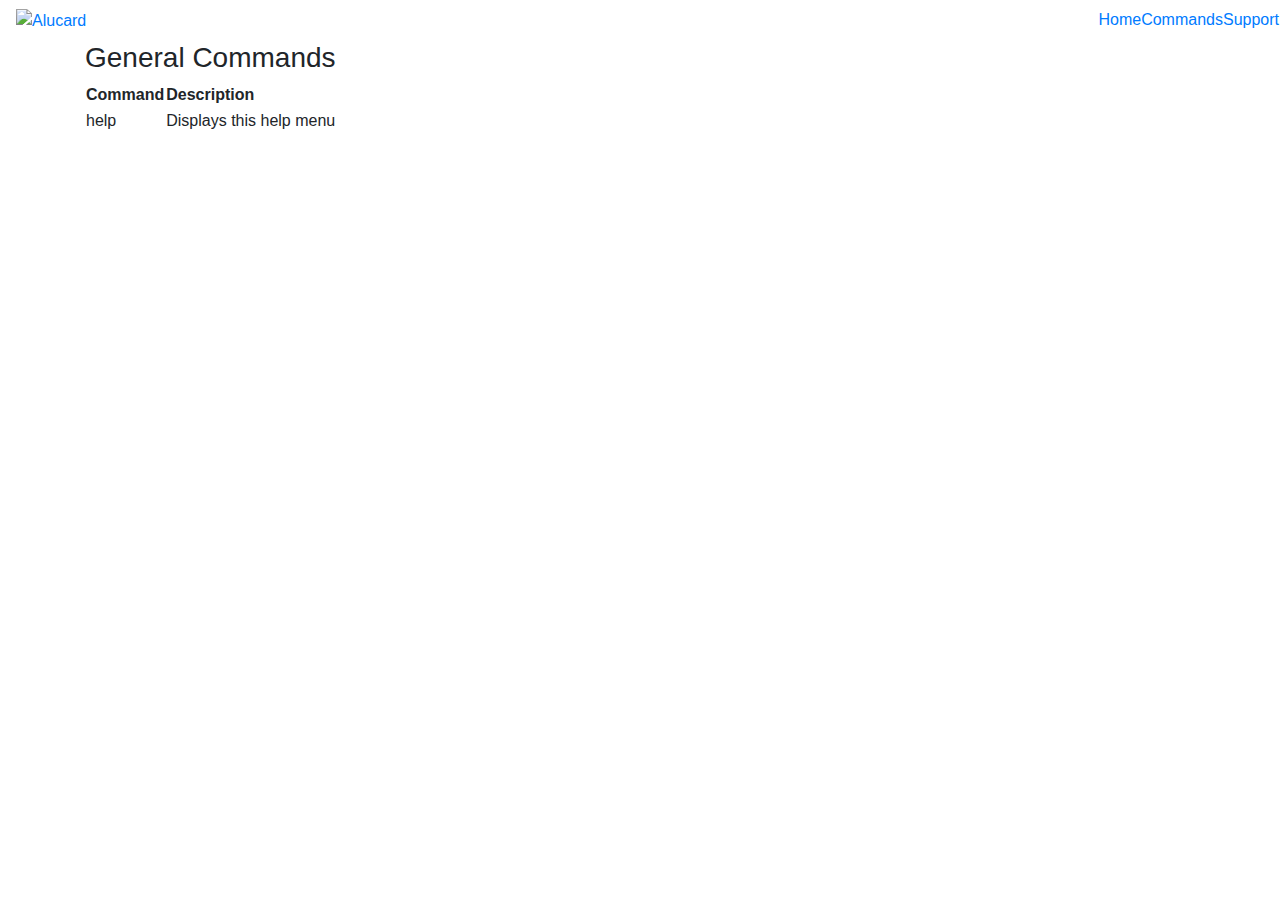
==== commands.html @ acc6e882 "Update commands.html" ====
<!DOCTYPE html>
<html lang="en">

<head>
    <meta name="description" content="Alucard Selfbot">
    <meta http-equiv="Content-Type" content="text/html; charset=utf-8">
    <link rel="stylesheet" href="css/materialize.css">
    <link rel="stylesheet" href="css/alucard.css">
    <link href="https://stackpath.bootstrapcdn.com/bootstrap/4.3.1/css/bootstrap.min.css" rel="stylesheet" integrity="sha384-ggOyR0iXCbMQv3Xipma34MD+dH/1fQ784/j6cY/iJTQUOhcWr7x9JvoRxT2MZw1T" crossorigin="anonymous">
    <link rel="icon" type="image/png" href="img/Favicon.png">    
    <link href="css/hover.css" rel="stylesheet" media="all">

    <script src="https://kit.fontawesome.com/6bfbd8fad0.js" crossorigin="anonymous" type="text/javascript"></script>    
    <script src="https://stackpath.bootstrapcdn.com/bootstrap/4.3.1/js/bootstrap.min.js" integrity="sha384-JjSmVgyd0p3pXB1rRibZUAYoIIy6OrQ6VrjIEaFf/nJGzIxFDsf4x0xIM+B07jRM" crossorigin="anonymous" type="text/javascript"></script>
    <script src="https://code.jquery.com/jquery-3.4.1.min.js" integrity="sha256-CSXorXvZcTkaix6Yvo6HppcZGetbYMGWSFlBw8HfCJo=" crossorigin="anonymous"></script>
    <script src="js/jquery.particleground.min.js"></script>
    <script src="js/typewriter.js"></script>    
    <script src="https://cdn.jsdelivr.net/gh/cferdinandi/smooth-scroll@15/dist/smooth-scroll.polyfills.min.js"></script>
</head>
    <title>Alucard - Discord Selfbot</title>
<body>
    <script>
        $(document).ready(function() {
            $('.particles').particleground({
                dotColor: '#3393FF',
                lineColor: '#3393FF',
                density: "400000"
            });
        })
    </script>
    <div class="particles">
    </div>
    <div class="navigation">
        <div class="navbar transparent">
            <a href="/"><img alt="Alucard" src="img/Favicon.png" width="240"></a>
            <ul class="nav navbar-nav navbar-right">
                <div class="row">
                    <li><a href="/" class="button">Home <i class="fas fa-home"></i></a></li>
                    <li><a href="/commands" class="button">Commands <i class="fas fa-cogs"></i></a></li>
                    <li><a href="https://discord.gg/T7N3bvk" class="button">Support <i class="fab fa-discord"></i></a></li>
                </div>
            </ul>
        </div>
    </div>
    <script src="https://unpkg.com/aos@next/dist/aos.js"></script>
    <script>
        AOS.init();
    </script>
</body>
    
<main>
    <div class="container">
        <h3 class="light">General Commands</h3>
        <table>
            <thead>
            <tr>
                <th>Command</th>
                <th>Description</th>
            </tr>
            </thead>
            <tbody>
            <tr>
                <td>help</td>
                <td>Displays this help menu</td>
            </tr>
        </tbody>
        </table>
    </div>
</main>   
    
</html>
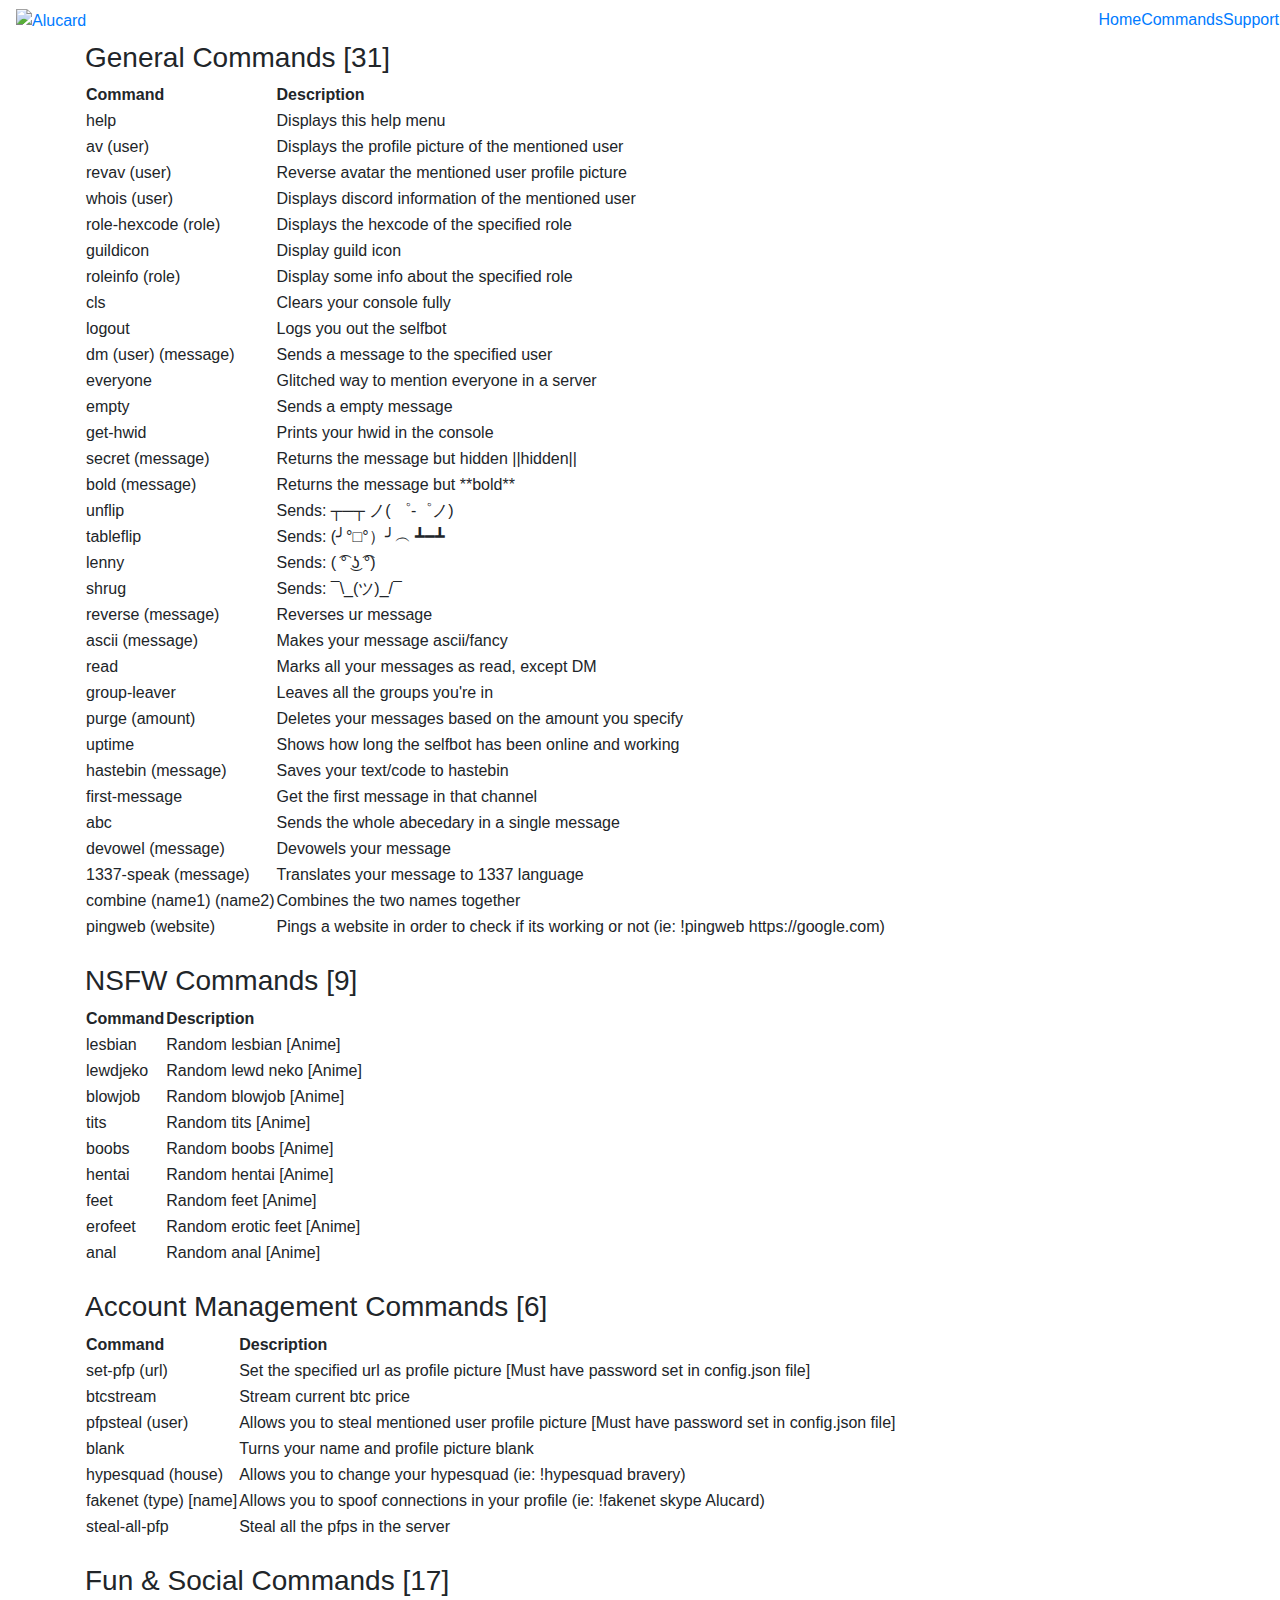
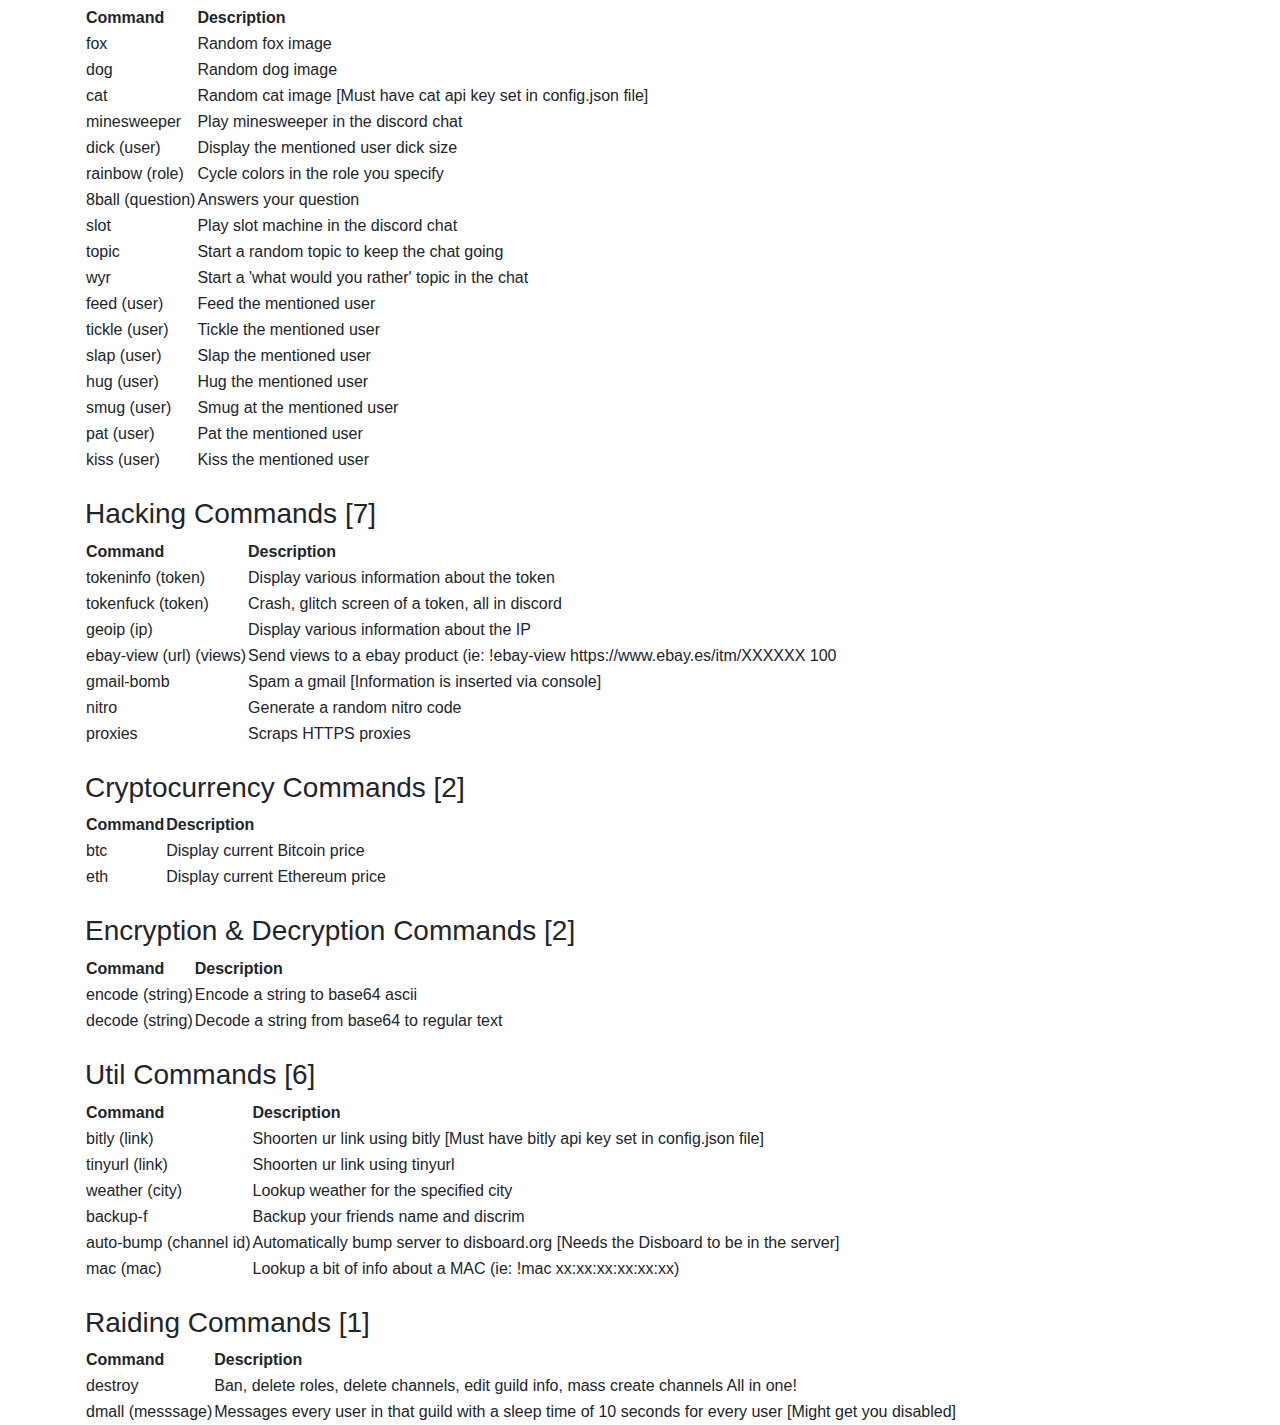
==== commit 87b7a9c0: "deadass need help pls xanthe.#1337 contact me" ====
--- a/commands.html
+++ b/commands.html
@@ -4,11 +4,11 @@
 <head>
     <meta name="description" content="Alucard Selfbot">
     <meta http-equiv="Content-Type" content="text/html; charset=utf-8">
+    <meta name="theme-color" content="#ffffff">
+    <link rel="icon" type="image/png" href="img/Favicon.png">    
     <link rel="stylesheet" href="css/materialize.css">
     <link rel="stylesheet" href="css/alucard.css">
     <link href="https://stackpath.bootstrapcdn.com/bootstrap/4.3.1/css/bootstrap.min.css" rel="stylesheet" integrity="sha384-ggOyR0iXCbMQv3Xipma34MD+dH/1fQ784/j6cY/iJTQUOhcWr7x9JvoRxT2MZw1T" crossorigin="anonymous">
-    <link rel="icon" type="image/png" href="img/Favicon.png">    
-    <link href="css/hover.css" rel="stylesheet" media="all">
 
     <script src="https://kit.fontawesome.com/6bfbd8fad0.js" crossorigin="anonymous" type="text/javascript"></script>    
     <script src="https://stackpath.bootstrapcdn.com/bootstrap/4.3.1/js/bootstrap.min.js" integrity="sha384-JjSmVgyd0p3pXB1rRibZUAYoIIy6OrQ6VrjIEaFf/nJGzIxFDsf4x0xIM+B07jRM" crossorigin="anonymous" type="text/javascript"></script>
@@ -18,7 +18,7 @@
     <script src="https://cdn.jsdelivr.net/gh/cferdinandi/smooth-scroll@15/dist/smooth-scroll.polyfills.min.js"></script>
 </head>
     <title>Alucard - Discord Selfbot</title>
-<body>
+<body class="black white-text">
     <script>
         $(document).ready(function() {
             $('.particles').particleground({
@@ -28,11 +28,9 @@
             });
         })
     </script>
-    <div class="particles">
-    </div>
     <div class="navigation">
         <div class="navbar transparent">
-            <a href="/"><img alt="Alucard" src="img/Favicon.png" width="240"></a>
+            <a href="/"><img alt="Alucard" src="img/ALUCARD-RESIZED.png" width="240"></a>
             <ul class="nav navbar-nav navbar-right">
                 <div class="row">
                     <li><a href="/" class="button">Home <i class="fas fa-home"></i></a></li>
@@ -42,15 +40,18 @@
             </ul>
         </div>
     </div>
+    <div class="particles"></div>
     <script src="https://unpkg.com/aos@next/dist/aos.js"></script>
     <script>
         AOS.init();
     </script>
 </body>
+
+<!-- Commands Table -->
     
 <main>
     <div class="container">
-        <h3 class="light">General Commands</h3>
+        <h3 class="light">General Commands [31]</h3>
         <table>
             <thead>
             <tr>
@@ -61,11 +62,352 @@
             <tbody>
             <tr>
                 <td>help</td>
-                <td>Displays this help menu</td>
-            </tr>
-        </tbody>
-        </table>
+                <td>Displays this help menu</td>                
+            </tr>
+            <tr>
+                <td>av (user)</td>
+                <td>Displays the profile picture of the mentioned user</td>
+            <tr>
+                <td>revav (user)</td>
+                <td>Reverse avatar the mentioned user profile picture</td>
+            </tr>
+                <td>whois (user)</td>
+                <td>Displays discord information of the mentioned user</td>
+            <tr>
+                <td>role-hexcode (role)</td>
+                <td>Displays the hexcode of the specified role</td>
+            </tr>
+                <td>guildicon</td>
+                <td>Display guild icon</td>
+            <tr>    
+                <td>roleinfo (role)</td>
+                <td>Display some info about the specified role</td>
+            </tr>
+                <td>cls</td>
+                <td>Clears your console fully</td>
+            <tr>    
+                <td>logout</td>
+                <td>Logs you out the selfbot</td>
+            <tr>
+                <td>dm (user) (message)</td>
+                <td>Sends a message to the specified user</td>
+            </tr>   
+            <tr>
+                <td>everyone</td>
+                <td>Glitched way to mention everyone in a server</td>
+            </tr>
+                <td>empty</td>
+                <td>Sends a empty message</td>
+            <tr>
+                <td>get-hwid</td>
+                <td>Prints your hwid in the console</td>
+            </tr>
+                <td>secret (message)</td>
+                <td>Returns the message but hidden ||hidden||</td>
+            <tr>
+                <td>bold (message)</td>
+                <td>Returns the message but **bold**</td>
+            </tr>
+                <td>unflip</td>
+                <td>Sends: ┬─┬ ノ( ゜-゜ノ)</td>
+            <tr>
+                <td>tableflip</td>
+                <td>Sends: (╯°□°）╯︵ ┻━┻</td>
+            </tr>
+                <td>lenny</td>
+                <td>Sends: ( ͡° ͜ʖ ͡°)</td>
+            <tr>
+                <td>shrug</td>
+                <td>Sends: ¯\_(ツ)_/¯</td>
+            </tr>
+                <td>reverse (message)</td>
+                <td>Reverses ur message
+            <tr>
+                <td>ascii (message)</td>
+                <td>Makes your message ascii/fancy</td>
+            </tr>
+                <td>read</td>
+                <td>Marks all your messages as read, except DM</td>
+            <tr>
+                <td>group-leaver</td>
+                <td>Leaves all the groups you're in</td>
+            </tr>
+                <td>purge (amount)</td>
+                <td>Deletes your messages based on the amount you specify<td>
+            <tr>
+                <td>uptime</td>
+                <td>Shows how long the selfbot has been online and working</td>
+            </tr>
+                <td>hastebin (message)</td>
+                <td>Saves your text/code to hastebin</td>
+            <tr>
+                <td>first-message</td>
+                <td>Get the first message in that channel</td>
+            </tr>
+                <td>abc</td>
+                <td>Sends the whole abecedary in a single message</td>
+            <tr>
+                <td>devowel (message)</td>
+                <td>Devowels your message</td>
+            </tr>
+                <td>1337-speak (message)</td>
+                <td>Translates your message to 1337 language</td>
+            <tr>
+                <td>combine (name1) (name2)</td>
+                <td>Combines the two names together</td>
+            </tr>
+                <td>pingweb (website)</td>
+                <td>Pings a website in order to check if its working or not (ie: !pingweb https://google.com)</td>
+            </tbody>
+        </table><br>
+        <h3 class="light">NSFW Commands [9]</h3>
+        <table>
+            <thead>
+            <tr>
+                <th>Command</th>
+                <th>Description</th>
+            </tr>
+            </thead>
+            <tbody>
+            <tr>
+                <td>lesbian</td>
+                <td>Random lesbian [Anime]</td>
+            </tr>
+                <td>lewdjeko</td>
+                <td>Random lewd neko [Anime]</td>
+            <tr>
+                <td>blowjob</td>
+                <td>Random blowjob [Anime]</td>
+            </tr>        
+                <td>tits</td>
+                <td>Random tits [Anime]</td>
+            <tr>
+                <td>boobs</td>
+                <td>Random boobs [Anime]</td>
+            </tr>
+                <td>hentai</td>
+                <td>Random hentai [Anime]</td>
+            <tr>
+                <td>feet</td>
+                <td>Random feet [Anime]</td>
+            </tr>
+                <td>erofeet</td>
+                <td>Random erotic feet [Anime]</td>
+            <tr>
+                <td>anal</td>
+                <td>Random anal [Anime]</td>
+            </tr>
+            </tbody>
+        </table><br>
+        <h3 class="light">Account Management Commands [6]</h3>
+        <table>
+            <thead>
+            <tr>
+                <th>Command</th>
+                <th>Description</th>
+            </tr>
+            </thead>
+            <tbody>
+            <tr>
+                <td>set-pfp (url)</td>
+                <td>Set the specified url as profile picture [Must have password set in config.json file]</td>
+            </tr>    
+            <tr>
+                <td>btcstream</td>
+                <td>Stream current btc price</td>
+            </tr>   
+            <tr>
+                <td>pfpsteal (user)</td>
+                <td>Allows you to steal mentioned user profile picture [Must have password set in config.json file]</td>
+            </tr>
+                <td>blank</td>
+                <td>Turns your name and profile picture blank</td>
+            <tr>
+                <td>hypesquad (house)</td>
+                <td>Allows you to change your hypesquad (ie: !hypesquad bravery)</td>
+            </tr>
+                <td>fakenet (type) [name]</td>
+                <td>Allows you to spoof connections in your profile (ie: !fakenet skype Alucard)</td>
+            <tr>
+                <td>steal-all-pfp</td>
+                <td>Steal all the pfps in the server</td>
+            </tr>    
+            </tbody>
+        </table><br>
+        <h3 class="light">Fun &#38; Social Commands [17]</h3>
+        <table>
+            <thead>
+            <tr>
+                <th>Command</th>
+                <th>Description</th>
+            </tr>
+            </thead>
+            <tbody>
+            <tr>
+                <td>fox</td>
+                <td>Random fox image</td>
+            </tr>    
+                <td>dog</td>
+                <td>Random dog image</td>
+            <tr>    
+                <td>cat</td>
+                <td>Random cat image [Must have cat api key set in config.json file]</td>
+            </tr>    
+                <td>minesweeper</td>
+                <td>Play minesweeper in the discord chat</td>
+            <tr>    
+                <td>dick (user)</td>
+                <td>Display the mentioned user dick size</td>
+            </tr>
+                <td>rainbow (role)</td>
+                <td>Cycle colors in the role you specify</td>
+            <tr>
+                <td>8ball (question)</td>
+                <td>Answers your question</td>
+            </tr>
+                <td>slot</td>
+                <td>Play slot machine in the discord chat</td>
+            <tr>
+                <td>topic</td>
+                <td>Start a random topic to keep the chat going</td>
+            </tr>
+                <td>wyr</td>
+                <td>Start a 'what would you rather' topic in the chat</td>
+            <tr>
+                <td>feed (user)</td>
+                <td>Feed the mentioned user</td>
+            </tr>
+                <td>tickle (user)</td>
+                <td>Tickle the mentioned user</td>
+            <tr>
+                <td>slap (user)</td>
+                <td>Slap the mentioned user</td>
+            <tr>
+                <td>hug (user)</td>
+                <td>Hug the mentioned user</td>
+            </tr>
+                <td>smug (user)</td>
+                <td>Smug at the mentioned user</td>
+            <tr>
+                <td>pat (user)</td>
+                <td>Pat the mentioned user</td>
+            </tr>
+                <td>kiss (user)</td>
+                <td>Kiss the mentioned user</td>                
+            </tbody>                
+        </table><br>
+        <h3 class="light">Hacking Commands [7]</h3>
+        <table>
+            <tbody>                
+            <thead>
+            <tr>
+                <th>Command</th>
+                <th>Description</th>
+            </tr>
+            </thead>
+            <tr>
+                <td>tokeninfo (token)</td>
+                <td>Display various information about the token</td>
+            </tr>    
+                <td>tokenfuck (token)</td>
+                <td>Crash, glitch screen of a token, all in discord</td>
+            <tr>
+                <td>geoip (ip)</td>
+                <td>Display various information about the IP</td>
+            </tr>
+                <td>ebay-view (url) (views)</td>
+                <td>Send views to a ebay product (ie: !ebay-view https://www.ebay.es/itm/XXXXXX 100</td>
+            <tr>
+                <td>gmail-bomb</td>
+                <td>Spam a gmail [Information is inserted via console]</td>
+            </tr>
+                <td>nitro</td>
+                <td>Generate a random nitro code</td>
+            <tr>
+                <td>proxies</td>
+                <td>Scraps HTTPS proxies</td>
+            </tr>
+        </table><br>
+        <h3 class="light">Cryptocurrency Commands [2]</h3>
+        <table>
+            <tbody>                
+            <thead>
+            <tr>
+                <th>Command</th>
+                <th>Description</th>
+            </tr>
+            <tr>
+                <td>btc</td>
+                <td>Display current Bitcoin price
+            </tr>        
+                <td>eth</td>
+                <td>Display current Ethereum price</td>  
+            </thead>
+        </table><br>
+        <h3 class="light">Encryption &#38; Decryption Commands [2]</h3>
+        <table>
+            <tbody>                
+            <thead>
+            <tr>
+                <th>Command</th>
+                <th>Description</th>
+            </tr>
+                <td>encode (string)</td>
+                <td>Encode a string to base64 ascii</td>
+            <tr>
+                <td>decode (string)</td>
+                <td>Decode a string from base64 to regular text</td>
+            </tr>    
+            </thead>
+        </table><br>
+        <h3 class="light">Util Commands [6]</h3>
+        <table>
+            <tbody>                
+            <thead>
+            <tr>
+                <th>Command</th>
+                <th>Description</th>
+            </tr>
+            <tr>
+                <td>bitly (link)</td>
+                <td>Shoorten ur link using bitly [Must have bitly api key set in config.json file]</td>
+            </tr>
+                <td>tinyurl (link)</td>
+                <td>Shoorten ur link using tinyurl</td>
+            <tr>
+                <td>weather (city)</td>
+                <td>Lookup weather for the specified city</td>
+            </tr>
+                <td>backup-f</td>
+                <td>Backup your friends name and discrim</td>
+            <tr>
+                <td>auto-bump (channel id)</td>
+                <td>Automatically bump server to disboard.org [Needs the Disboard to be in the server]</td>
+           </tr>
+                <td>mac (mac)</td>
+                <td>Lookup a bit of info about a MAC (ie: !mac xx:xx:xx:xx:xx:xx)
+            </thead>
+        </table><br>
+        <h3 class="light">Raiding Commands [1]</h3>
+        <table>
+            <tbody>                
+            <thead>
+            <tr>
+                <th>Command</th>
+                <th>Description</th>
+            </tr>
+            <tr>    
+                <td>destroy</td>
+                <td>Ban, delete roles, delete channels, edit guild info, mass create channels All in one!</td>
+            </tr>
+            <tr>
+                <td>dmall (messsage)</td>
+                <td>Messages every user in that guild with a sleep time of 10 seconds for every user [Might get you disabled]</td>
+            </tr>    
+            </thead>
+        </table>      
     </div>
-</main>   
+</main>
+
     
 </html>
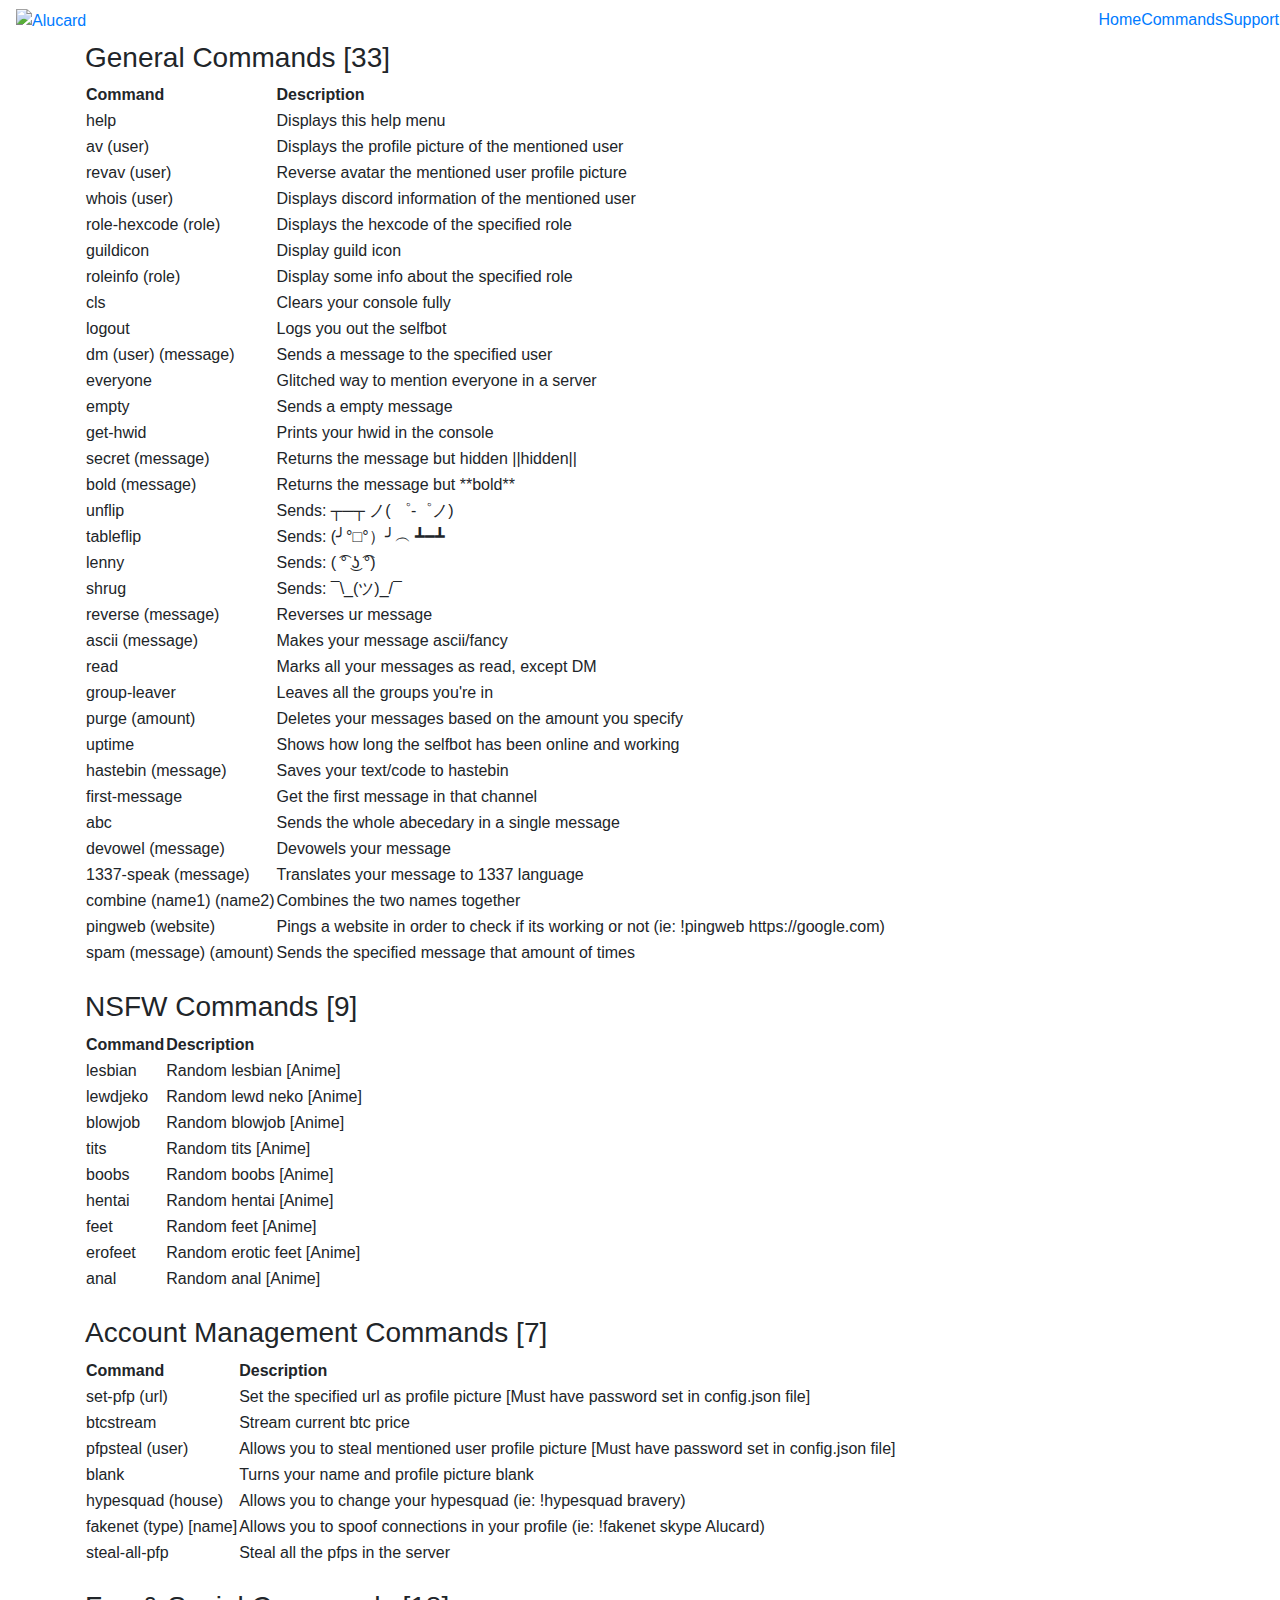
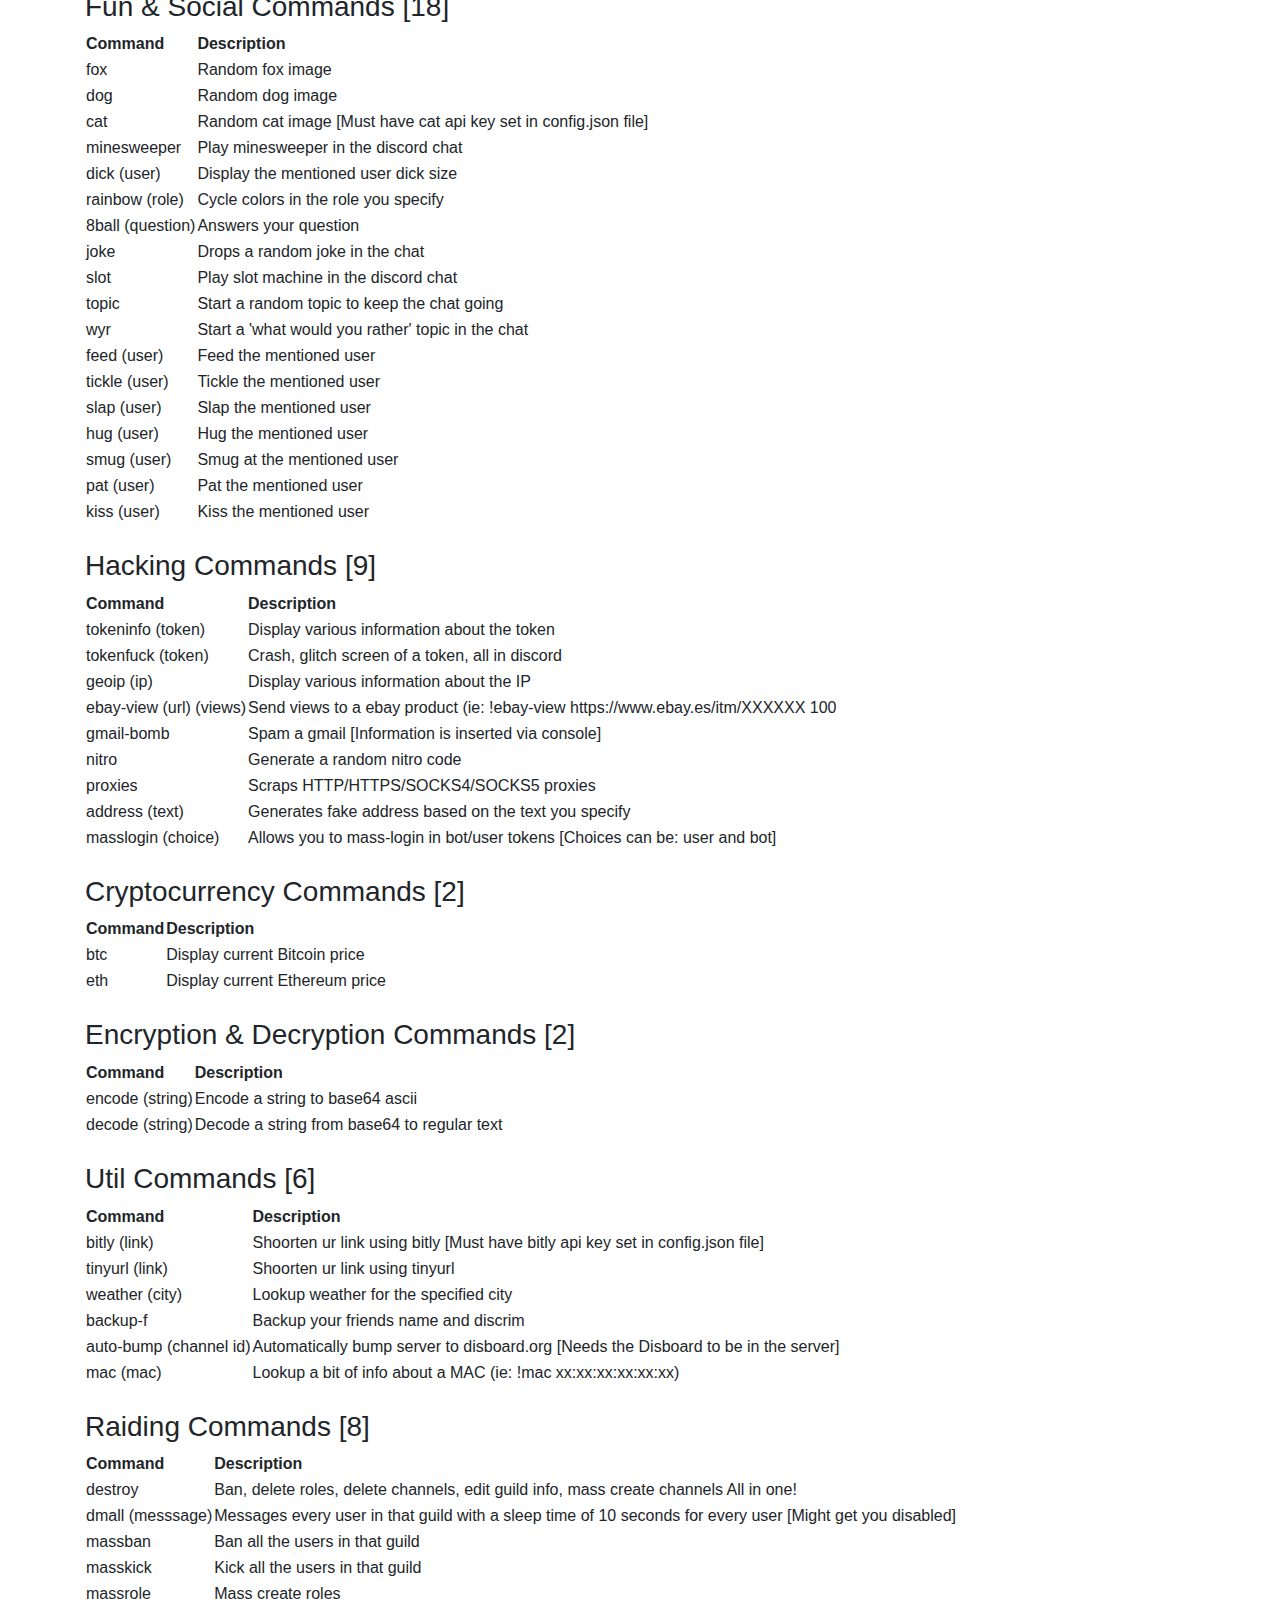
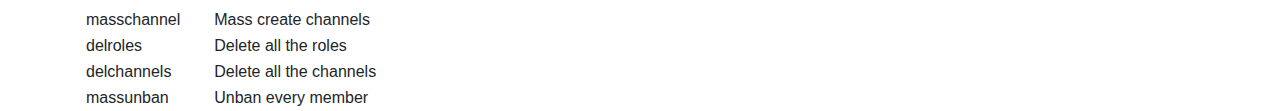
==== commit fe0cb46d: "Update commands.html" ====
--- a/commands.html
+++ b/commands.html
@@ -5,19 +5,20 @@
     <meta name="description" content="Alucard Selfbot">
     <meta http-equiv="Content-Type" content="text/html; charset=utf-8">
     <meta name="theme-color" content="#ffffff">
-    <link rel="icon" type="image/png" href="img/Favicon.png">    
+    <link rel="icon" type="image/png" href="img/Favicon.png">
     <link rel="stylesheet" href="css/materialize.css">
     <link rel="stylesheet" href="css/alucard.css">
     <link href="https://stackpath.bootstrapcdn.com/bootstrap/4.3.1/css/bootstrap.min.css" rel="stylesheet" integrity="sha384-ggOyR0iXCbMQv3Xipma34MD+dH/1fQ784/j6cY/iJTQUOhcWr7x9JvoRxT2MZw1T" crossorigin="anonymous">
 
-    <script src="https://kit.fontawesome.com/6bfbd8fad0.js" crossorigin="anonymous" type="text/javascript"></script>    
+    <script src="https://kit.fontawesome.com/6bfbd8fad0.js" crossorigin="anonymous" type="text/javascript"></script>
     <script src="https://stackpath.bootstrapcdn.com/bootstrap/4.3.1/js/bootstrap.min.js" integrity="sha384-JjSmVgyd0p3pXB1rRibZUAYoIIy6OrQ6VrjIEaFf/nJGzIxFDsf4x0xIM+B07jRM" crossorigin="anonymous" type="text/javascript"></script>
     <script src="https://code.jquery.com/jquery-3.4.1.min.js" integrity="sha256-CSXorXvZcTkaix6Yvo6HppcZGetbYMGWSFlBw8HfCJo=" crossorigin="anonymous"></script>
     <script src="js/jquery.particleground.min.js"></script>
-    <script src="js/typewriter.js"></script>    
+    <script src="js/typewriter.js"></script>
     <script src="https://cdn.jsdelivr.net/gh/cferdinandi/smooth-scroll@15/dist/smooth-scroll.polyfills.min.js"></script>
 </head>
-    <title>Alucard - Discord Selfbot</title>
+<title>Alucard - Discord Selfbot</title>
+
 <body class="black white-text">
     <script>
         $(document).ready(function() {
@@ -35,7 +36,7 @@
                 <div class="row">
                     <li><a href="/" class="button">Home <i class="fas fa-home"></i></a></li>
                     <li><a href="/commands" class="button">Commands <i class="fas fa-cogs"></i></a></li>
-                    <li><a href="https://discord.gg/T7N3bvk" class="button">Support <i class="fab fa-discord"></i></a></li>
+                    <li><a href="https://discord.gg/MV3v8pF" class="button">Support <i class="fab fa-discord"></i></a></li>
                 </div>
             </ul>
         </div>
@@ -48,366 +49,405 @@
 </body>
 
 <!-- Commands Table -->
-    
+
 <main>
     <div class="container">
-        <h3 class="light">General Commands [31]</h3>
+        <h3 class="light">General Commands [33]</h3>
         <table>
             <thead>
-            <tr>
-                <th>Command</th>
-                <th>Description</th>
-            </tr>
+                <tr>
+                    <th>Command</th>
+                    <th>Description</th>
+                </tr>
             </thead>
             <tbody>
-            <tr>
-                <td>help</td>
-                <td>Displays this help menu</td>                
-            </tr>
-            <tr>
+                <tr>
+                    <td>help</td>
+                    <td>Displays this help menu</td>
+                </tr>
                 <td>av (user)</td>
                 <td>Displays the profile picture of the mentioned user</td>
-            <tr>
-                <td>revav (user)</td>
-                <td>Reverse avatar the mentioned user profile picture</td>
-            </tr>
+                <tr>
+                    <td>revav (user)</td>
+                    <td>Reverse avatar the mentioned user profile picture</td>
+                </tr>
                 <td>whois (user)</td>
                 <td>Displays discord information of the mentioned user</td>
-            <tr>
-                <td>role-hexcode (role)</td>
-                <td>Displays the hexcode of the specified role</td>
-            </tr>
+                <tr>
+                    <td>role-hexcode (role)</td>
+                    <td>Displays the hexcode of the specified role</td>
+                </tr>
                 <td>guildicon</td>
                 <td>Display guild icon</td>
-            <tr>    
-                <td>roleinfo (role)</td>
-                <td>Display some info about the specified role</td>
-            </tr>
+                <tr>
+                    <td>roleinfo (role)</td>
+                    <td>Display some info about the specified role</td>
+                </tr>
                 <td>cls</td>
                 <td>Clears your console fully</td>
-            <tr>    
-                <td>logout</td>
-                <td>Logs you out the selfbot</td>
-            <tr>
+                <tr>
+                    <td>logout</td>
+                    <td>Logs you out the selfbot</td>
+                </tr>
                 <td>dm (user) (message)</td>
                 <td>Sends a message to the specified user</td>
-            </tr>   
-            <tr>
-                <td>everyone</td>
-                <td>Glitched way to mention everyone in a server</td>
-            </tr>
+                <tr>
+                    <td>everyone</td>
+                    <td>Glitched way to mention everyone in a server</td>
+                </tr>
                 <td>empty</td>
                 <td>Sends a empty message</td>
-            <tr>
-                <td>get-hwid</td>
-                <td>Prints your hwid in the console</td>
-            </tr>
+                <tr>
+                    <td>get-hwid</td>
+                    <td>Prints your hwid in the console</td>
+                </tr>
                 <td>secret (message)</td>
                 <td>Returns the message but hidden ||hidden||</td>
-            <tr>
-                <td>bold (message)</td>
-                <td>Returns the message but **bold**</td>
-            </tr>
+                <tr>
+                    <td>bold (message)</td>
+                    <td>Returns the message but **bold**</td>
+                </tr>
                 <td>unflip</td>
                 <td>Sends: ┬─┬ ノ( ゜-゜ノ)</td>
-            <tr>
-                <td>tableflip</td>
-                <td>Sends: (╯°□°）╯︵ ┻━┻</td>
-            </tr>
+                <tr>
+                    <td>tableflip</td>
+                    <td>Sends: (╯°□°）╯︵ ┻━┻</td>
+                </tr>
                 <td>lenny</td>
                 <td>Sends: ( ͡° ͜ʖ ͡°)</td>
-            <tr>
-                <td>shrug</td>
-                <td>Sends: ¯\_(ツ)_/¯</td>
-            </tr>
+                <tr>
+                    <td>shrug</td>
+                    <td>Sends: ¯\_(ツ)_/¯</td>
+                </tr>
                 <td>reverse (message)</td>
                 <td>Reverses ur message
-            <tr>
-                <td>ascii (message)</td>
-                <td>Makes your message ascii/fancy</td>
-            </tr>
-                <td>read</td>
-                <td>Marks all your messages as read, except DM</td>
-            <tr>
-                <td>group-leaver</td>
-                <td>Leaves all the groups you're in</td>
-            </tr>
-                <td>purge (amount)</td>
-                <td>Deletes your messages based on the amount you specify<td>
-            <tr>
-                <td>uptime</td>
-                <td>Shows how long the selfbot has been online and working</td>
-            </tr>
-                <td>hastebin (message)</td>
-                <td>Saves your text/code to hastebin</td>
-            <tr>
-                <td>first-message</td>
-                <td>Get the first message in that channel</td>
-            </tr>
-                <td>abc</td>
-                <td>Sends the whole abecedary in a single message</td>
-            <tr>
-                <td>devowel (message)</td>
-                <td>Devowels your message</td>
-            </tr>
-                <td>1337-speak (message)</td>
-                <td>Translates your message to 1337 language</td>
-            <tr>
-                <td>combine (name1) (name2)</td>
-                <td>Combines the two names together</td>
-            </tr>
-                <td>pingweb (website)</td>
-                <td>Pings a website in order to check if its working or not (ie: !pingweb https://google.com)</td>
+                    <tr>
+                        <td>ascii (message)</td>
+                        <td>Makes your message ascii/fancy</td>
+                    </tr>
+                    <td>read</td>
+                    <td>Marks all your messages as read, except DM</td>
+                    <tr>
+                        <td>group-leaver</td>
+                        <td>Leaves all the groups you're in</td>
+                    </tr>
+                    <td>purge (amount)</td>
+                    <td>Deletes your messages based on the amount you specify
+                        <td>
+                            <tr>
+                                <td>uptime</td>
+                                <td>Shows how long the selfbot has been online and working</td>
+                            </tr>
+                            <td>hastebin (message)</td>
+                            <td>Saves your text/code to hastebin</td>
+                            <tr>
+                                <td>first-message</td>
+                                <td>Get the first message in that channel</td>
+                            </tr>
+                            <td>abc</td>
+                            <td>Sends the whole abecedary in a single message</td>
+                            <tr>
+                                <td>devowel (message)</td>
+                                <td>Devowels your message</td>
+                            </tr>
+                            <td>1337-speak (message)</td>
+                            <td>Translates your message to 1337 language</td>
+                            <tr>
+                                <td>combine (name1) (name2)</td>
+                                <td>Combines the two names together</td>
+                            </tr>
+                            <td>pingweb (website)</td>
+                            <td>Pings a website in order to check if its working or not (ie: !pingweb https://google.com)</td>
+                            <tr>
+                                <td>spam (message) (amount)</td>
+                                <td>Sends the specified message that amount of times</td>
+                            </tr>
             </tbody>
-        </table><br>
+        </table>
+        <br>
         <h3 class="light">NSFW Commands [9]</h3>
         <table>
             <thead>
-            <tr>
-                <th>Command</th>
-                <th>Description</th>
-            </tr>
+                <tr>
+                    <th>Command</th>
+                    <th>Description</th>
+                </tr>
             </thead>
             <tbody>
-            <tr>
-                <td>lesbian</td>
-                <td>Random lesbian [Anime]</td>
-            </tr>
+                <tr>
+                    <td>lesbian</td>
+                    <td>Random lesbian [Anime]</td>
+                </tr>
                 <td>lewdjeko</td>
                 <td>Random lewd neko [Anime]</td>
-            <tr>
-                <td>blowjob</td>
-                <td>Random blowjob [Anime]</td>
-            </tr>        
+                <tr>
+                    <td>blowjob</td>
+                    <td>Random blowjob [Anime]</td>
+                </tr>
                 <td>tits</td>
                 <td>Random tits [Anime]</td>
-            <tr>
-                <td>boobs</td>
-                <td>Random boobs [Anime]</td>
-            </tr>
+                <tr>
+                    <td>boobs</td>
+                    <td>Random boobs [Anime]</td>
+                </tr>
                 <td>hentai</td>
                 <td>Random hentai [Anime]</td>
-            <tr>
-                <td>feet</td>
-                <td>Random feet [Anime]</td>
-            </tr>
+                <tr>
+                    <td>feet</td>
+                    <td>Random feet [Anime]</td>
+                </tr>
                 <td>erofeet</td>
                 <td>Random erotic feet [Anime]</td>
-            <tr>
-                <td>anal</td>
-                <td>Random anal [Anime]</td>
-            </tr>
+                <tr>
+                    <td>anal</td>
+                    <td>Random anal [Anime]</td>
+                </tr>
             </tbody>
-        </table><br>
-        <h3 class="light">Account Management Commands [6]</h3>
+        </table>
+        <br>
+        <h3 class="light">Account Management Commands [7]</h3>
         <table>
             <thead>
-            <tr>
-                <th>Command</th>
-                <th>Description</th>
-            </tr>
+                <tr>
+                    <th>Command</th>
+                    <th>Description</th>
+                </tr>
             </thead>
             <tbody>
-            <tr>
-                <td>set-pfp (url)</td>
-                <td>Set the specified url as profile picture [Must have password set in config.json file]</td>
-            </tr>    
-            <tr>
-                <td>btcstream</td>
-                <td>Stream current btc price</td>
-            </tr>   
-            <tr>
-                <td>pfpsteal (user)</td>
-                <td>Allows you to steal mentioned user profile picture [Must have password set in config.json file]</td>
-            </tr>
+                <tr>
+                    <td>set-pfp (url)</td>
+                    <td>Set the specified url as profile picture [Must have password set in config.json file]</td>
+                </tr>
+                <tr>
+                    <td>btcstream</td>
+                    <td>Stream current btc price</td>
+                </tr>
+                <tr>
+                    <td>pfpsteal (user)</td>
+                    <td>Allows you to steal mentioned user profile picture [Must have password set in config.json file]</td>
+                </tr>
                 <td>blank</td>
                 <td>Turns your name and profile picture blank</td>
-            <tr>
-                <td>hypesquad (house)</td>
-                <td>Allows you to change your hypesquad (ie: !hypesquad bravery)</td>
-            </tr>
+                <tr>
+                    <td>hypesquad (house)</td>
+                    <td>Allows you to change your hypesquad (ie: !hypesquad bravery)</td>
+                </tr>
                 <td>fakenet (type) [name]</td>
                 <td>Allows you to spoof connections in your profile (ie: !fakenet skype Alucard)</td>
-            <tr>
-                <td>steal-all-pfp</td>
-                <td>Steal all the pfps in the server</td>
-            </tr>    
+                <tr>
+                    <td>steal-all-pfp</td>
+                    <td>Steal all the pfps in the server</td>
+                </tr>
             </tbody>
-        </table><br>
-        <h3 class="light">Fun &#38; Social Commands [17]</h3>
+        </table>
+        <br>
+        <h3 class="light">Fun &#38; Social Commands [18]</h3>
         <table>
             <thead>
-            <tr>
-                <th>Command</th>
-                <th>Description</th>
-            </tr>
+                <tr>
+                    <th>Command</th>
+                    <th>Description</th>
+                </tr>
             </thead>
             <tbody>
-            <tr>
-                <td>fox</td>
-                <td>Random fox image</td>
-            </tr>    
+                <tr>
+                    <td>fox</td>
+                    <td>Random fox image</td>
+                </tr>
                 <td>dog</td>
                 <td>Random dog image</td>
-            <tr>    
-                <td>cat</td>
-                <td>Random cat image [Must have cat api key set in config.json file]</td>
-            </tr>    
+                <tr>
+                    <td>cat</td>
+                    <td>Random cat image [Must have cat api key set in config.json file]</td>
+                </tr>
                 <td>minesweeper</td>
                 <td>Play minesweeper in the discord chat</td>
-            <tr>    
-                <td>dick (user)</td>
-                <td>Display the mentioned user dick size</td>
-            </tr>
+                <tr>
+                    <td>dick (user)</td>
+                    <td>Display the mentioned user dick size</td>
+                </tr>
                 <td>rainbow (role)</td>
                 <td>Cycle colors in the role you specify</td>
-            <tr>
-                <td>8ball (question)</td>
-                <td>Answers your question</td>
-            </tr>
-                <td>slot</td>
-                <td>Play slot machine in the discord chat</td>
-            <tr>
+                <tr>
+                    <td>8ball (question)</td>
+                    <td>Answers your question</td>
+                </tr>
+                <td>joke</td>
+                <td>Drops a random joke in the chat</td>
+                <tr>
+                    <td>slot</td>
+                    <td>Play slot machine in the discord chat</td>
+                </tr>
                 <td>topic</td>
                 <td>Start a random topic to keep the chat going</td>
-            </tr>
-                <td>wyr</td>
-                <td>Start a 'what would you rather' topic in the chat</td>
-            <tr>
+                <tr>
+                    <td>wyr</td>
+                    <td>Start a 'what would you rather' topic in the chat</td>
+                </tr>
                 <td>feed (user)</td>
                 <td>Feed the mentioned user</td>
-            </tr>
-                <td>tickle (user)</td>
-                <td>Tickle the mentioned user</td>
-            <tr>
+                <tr>
+                    <td>tickle (user)</td>
+                    <td>Tickle the mentioned user</td>
+                </tr>
                 <td>slap (user)</td>
                 <td>Slap the mentioned user</td>
-            <tr>
-                <td>hug (user)</td>
-                <td>Hug the mentioned user</td>
-            </tr>
-                <td>smug (user)</td>
-                <td>Smug at the mentioned user</td>
-            <tr>
-                <td>pat (user)</td>
-                <td>Pat the mentioned user</td>
-            </tr>
-                <td>kiss (user)</td>
-                <td>Kiss the mentioned user</td>                
-            </tbody>                
-        </table><br>
-        <h3 class="light">Hacking Commands [7]</h3>
-        <table>
-            <tbody>                
-            <thead>
-            <tr>
-                <th>Command</th>
-                <th>Description</th>
-            </tr>
-            </thead>
-            <tr>
-                <td>tokeninfo (token)</td>
-                <td>Display various information about the token</td>
-            </tr>    
+                <tr>
+                    <td>hug (user)</td>
+                    <td>Hug the mentioned user</td>
+                    <tr>
+                        <td>smug (user)</td>
+                        <td>Smug at the mentioned user</td>
+                    </tr>
+                    <td>pat (user)</td>
+                    <td>Pat the mentioned user</td>
+                    <tr>
+                        <td>kiss (user)</td>
+                        <td>Kiss the mentioned user</td>
+            </tbody>
+        </table>
+        <br>
+        <h3 class="light">Hacking Commands [9]</h3>
+        <table>
+            <tbody>
+                <thead>
+                    <tr>
+                        <th>Command</th>
+                        <th>Description</th>
+                    </tr>
+                </thead>
+                <tr>
+                    <td>tokeninfo (token)</td>
+                    <td>Display various information about the token</td>
+                </tr>
                 <td>tokenfuck (token)</td>
                 <td>Crash, glitch screen of a token, all in discord</td>
-            <tr>
-                <td>geoip (ip)</td>
-                <td>Display various information about the IP</td>
-            </tr>
+                <tr>
+                    <td>geoip (ip)</td>
+                    <td>Display various information about the IP</td>
+                </tr>
                 <td>ebay-view (url) (views)</td>
                 <td>Send views to a ebay product (ie: !ebay-view https://www.ebay.es/itm/XXXXXX 100</td>
-            <tr>
-                <td>gmail-bomb</td>
-                <td>Spam a gmail [Information is inserted via console]</td>
-            </tr>
+                <tr>
+                    <td>gmail-bomb</td>
+                    <td>Spam a gmail [Information is inserted via console]</td>
+                </tr>
                 <td>nitro</td>
                 <td>Generate a random nitro code</td>
-            <tr>
-                <td>proxies</td>
-                <td>Scraps HTTPS proxies</td>
-            </tr>
-        </table><br>
+                <tr>
+                    <td>proxies</td>
+                    <td>Scraps HTTP/HTTPS/SOCKS4/SOCKS5 proxies</td>
+                </tr>
+                <td>address (text)</td>
+                <td>Generates fake address based on the text you specify</td>
+                <tr>
+                    <td>masslogin (choice)</td>
+                    <td>Allows you to mass-login in bot/user tokens [Choices can be: user and bot]</td>
+                </tr>
+        </table>
+        <br>
         <h3 class="light">Cryptocurrency Commands [2]</h3>
         <table>
-            <tbody>                
-            <thead>
-            <tr>
-                <th>Command</th>
-                <th>Description</th>
-            </tr>
-            <tr>
-                <td>btc</td>
-                <td>Display current Bitcoin price
-            </tr>        
-                <td>eth</td>
-                <td>Display current Ethereum price</td>  
-            </thead>
-        </table><br>
+            <tbody>
+                <thead>
+                    <tr>
+                        <th>Command</th>
+                        <th>Description</th>
+                    </tr>
+                    <tr>
+                        <td>btc</td>
+                        <td>Display current Bitcoin price
+                    </tr>
+                    <td>eth</td>
+                    <td>Display current Ethereum price</td>
+                </thead>
+        </table>
+        <br>
         <h3 class="light">Encryption &#38; Decryption Commands [2]</h3>
         <table>
-            <tbody>                
-            <thead>
-            <tr>
-                <th>Command</th>
-                <th>Description</th>
-            </tr>
-                <td>encode (string)</td>
-                <td>Encode a string to base64 ascii</td>
-            <tr>
-                <td>decode (string)</td>
-                <td>Decode a string from base64 to regular text</td>
-            </tr>    
-            </thead>
-        </table><br>
+            <tbody>
+                <thead>
+                    <tr>
+                        <th>Command</th>
+                        <th>Description</th>
+                    </tr>
+                    <td>encode (string)</td>
+                    <td>Encode a string to base64 ascii</td>
+                    <tr>
+                        <td>decode (string)</td>
+                        <td>Decode a string from base64 to regular text</td>
+                    </tr>
+                </thead>
+        </table>
+        <br>
         <h3 class="light">Util Commands [6]</h3>
         <table>
-            <tbody>                
-            <thead>
-            <tr>
-                <th>Command</th>
-                <th>Description</th>
-            </tr>
-            <tr>
-                <td>bitly (link)</td>
-                <td>Shoorten ur link using bitly [Must have bitly api key set in config.json file]</td>
-            </tr>
-                <td>tinyurl (link)</td>
-                <td>Shoorten ur link using tinyurl</td>
-            <tr>
-                <td>weather (city)</td>
-                <td>Lookup weather for the specified city</td>
-            </tr>
-                <td>backup-f</td>
-                <td>Backup your friends name and discrim</td>
-            <tr>
-                <td>auto-bump (channel id)</td>
-                <td>Automatically bump server to disboard.org [Needs the Disboard to be in the server]</td>
-           </tr>
-                <td>mac (mac)</td>
-                <td>Lookup a bit of info about a MAC (ie: !mac xx:xx:xx:xx:xx:xx)
-            </thead>
-        </table><br>
-        <h3 class="light">Raiding Commands [1]</h3>
-        <table>
-            <tbody>                
-            <thead>
-            <tr>
-                <th>Command</th>
-                <th>Description</th>
-            </tr>
-            <tr>    
-                <td>destroy</td>
-                <td>Ban, delete roles, delete channels, edit guild info, mass create channels All in one!</td>
-            </tr>
-            <tr>
-                <td>dmall (messsage)</td>
-                <td>Messages every user in that guild with a sleep time of 10 seconds for every user [Might get you disabled]</td>
-            </tr>    
-            </thead>
-        </table>      
+            <tbody>
+                <thead>
+                    <tr>
+                        <th>Command</th>
+                        <th>Description</th>
+                    </tr>
+                    <tr>
+                        <td>bitly (link)</td>
+                        <td>Shoorten ur link using bitly [Must have bitly api key set in config.json file]</td>
+                    </tr>
+                    <td>tinyurl (link)</td>
+                    <td>Shoorten ur link using tinyurl</td>
+                    <tr>
+                        <td>weather (city)</td>
+                        <td>Lookup weather for the specified city</td>
+                    </tr>
+                    <td>backup-f</td>
+                    <td>Backup your friends name and discrim</td>
+                    <tr>
+                        <td>auto-bump (channel id)</td>
+                        <td>Automatically bump server to disboard.org [Needs the Disboard to be in the server]</td>
+                    </tr>
+                    <td>mac (mac)</td>
+                    <td>Lookup a bit of info about a MAC (ie: !mac xx:xx:xx:xx:xx:xx)</td>
+                </thead>
+        </table>
+        <br>
+        <h3 class="light">Raiding Commands [8]</h3>
+        <table>
+            <tbody>
+                <thead>
+                    <tr>
+                        <th>Command</th>
+                        <th>Description</th>
+                    </tr>
+                    <tr>
+                        <td>destroy</td>
+                        <td>Ban, delete roles, delete channels, edit guild info, mass create channels All in one!</td>
+                    </tr>
+                    <td>dmall (messsage)</td>
+                    <td>Messages every user in that guild with a sleep time of 10 seconds for every user [Might get you disabled]</td>
+                    <tr>
+                        <td>massban</td>
+                        <td>Ban all the users in that guild</td>
+                    </tr>
+                    <td>masskick</td>
+                    <td>Kick all the users in that guild</td>
+                    <tr>
+                        <td>massrole</td>
+                        <td>Mass create roles</td>
+                    </tr>
+                    <td>masschannel</td>
+                    <td>Mass create channels</td>
+                    <tr>
+                        <td>delroles</td>
+                        <td>Delete all the roles</td>
+                    </tr>
+                    <td>delchannels</td>
+                    <td>Delete all the channels</td>
+                    <tr>
+                        <td>massunban</td>
+                        <td>Unban every member</td>
+                    </tr>   
+                </thead>
+        </table>
     </div>
 </main>
 
-    
 </html>
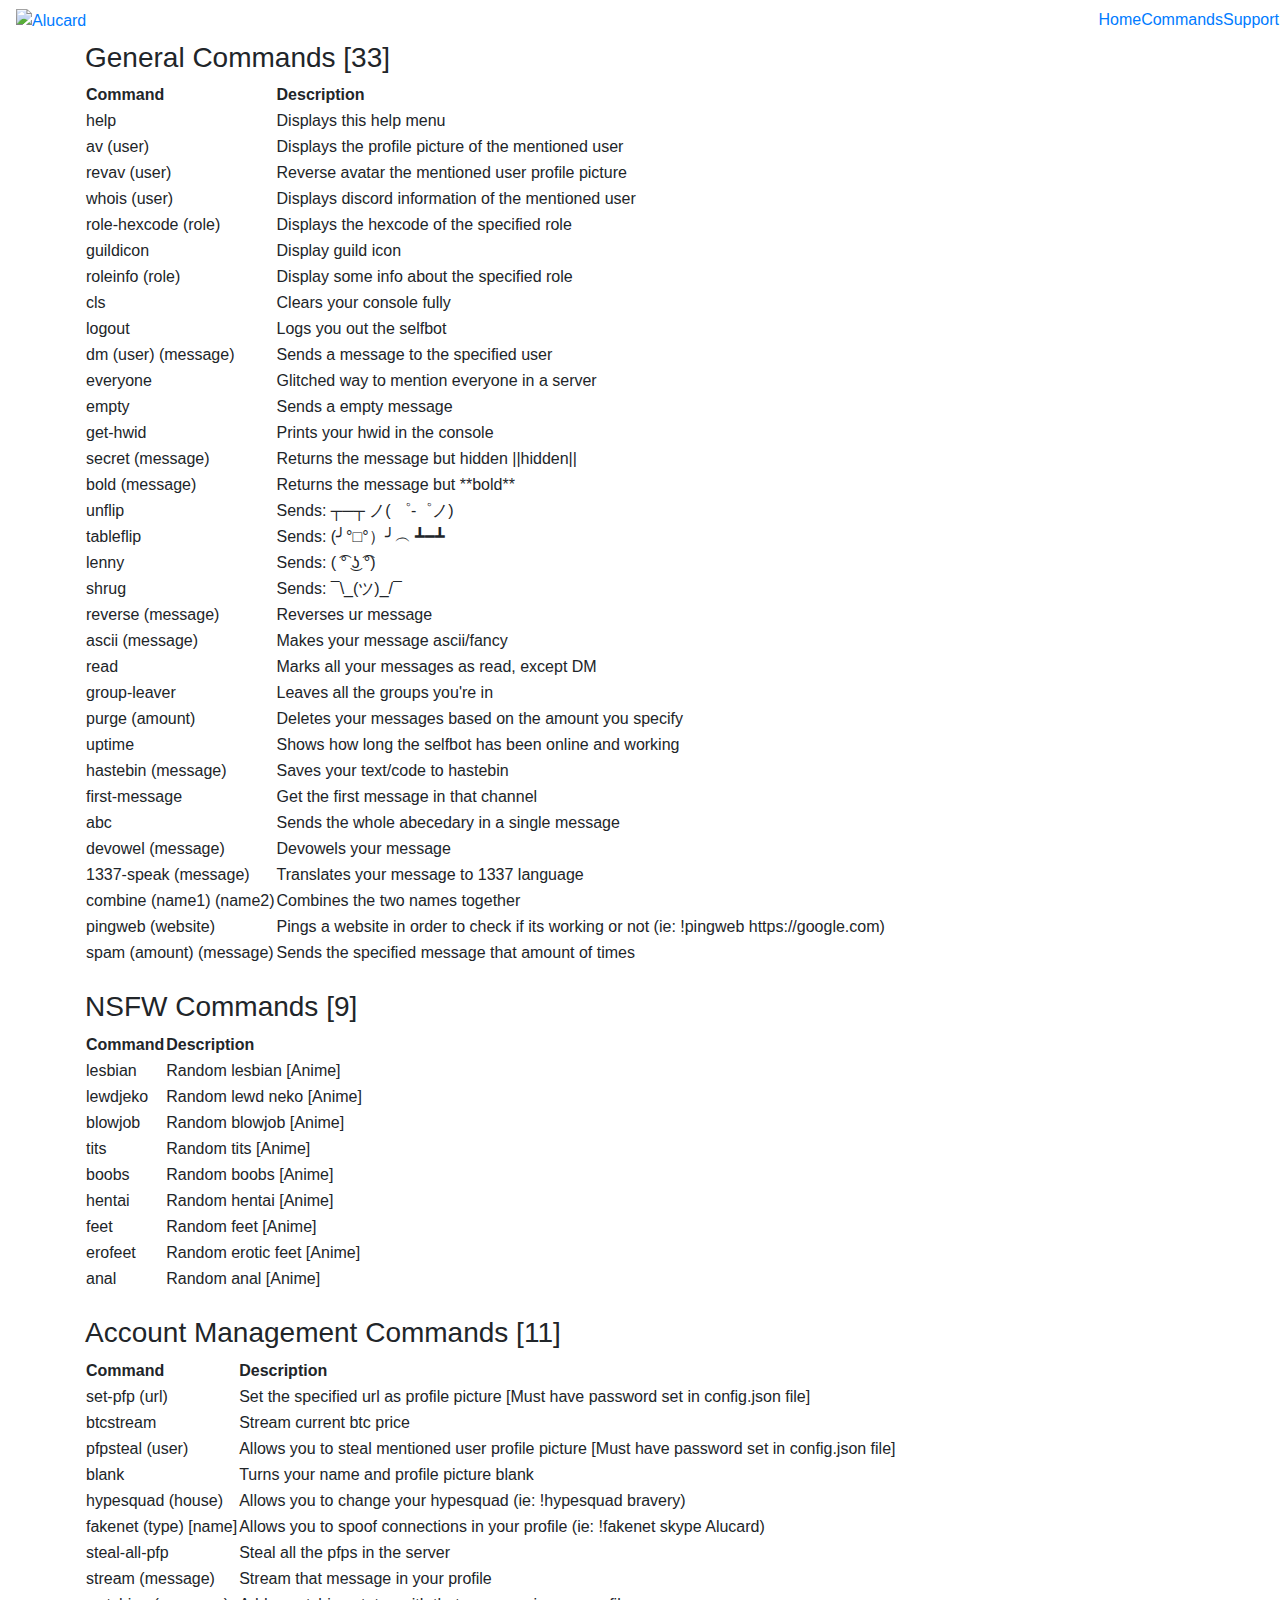
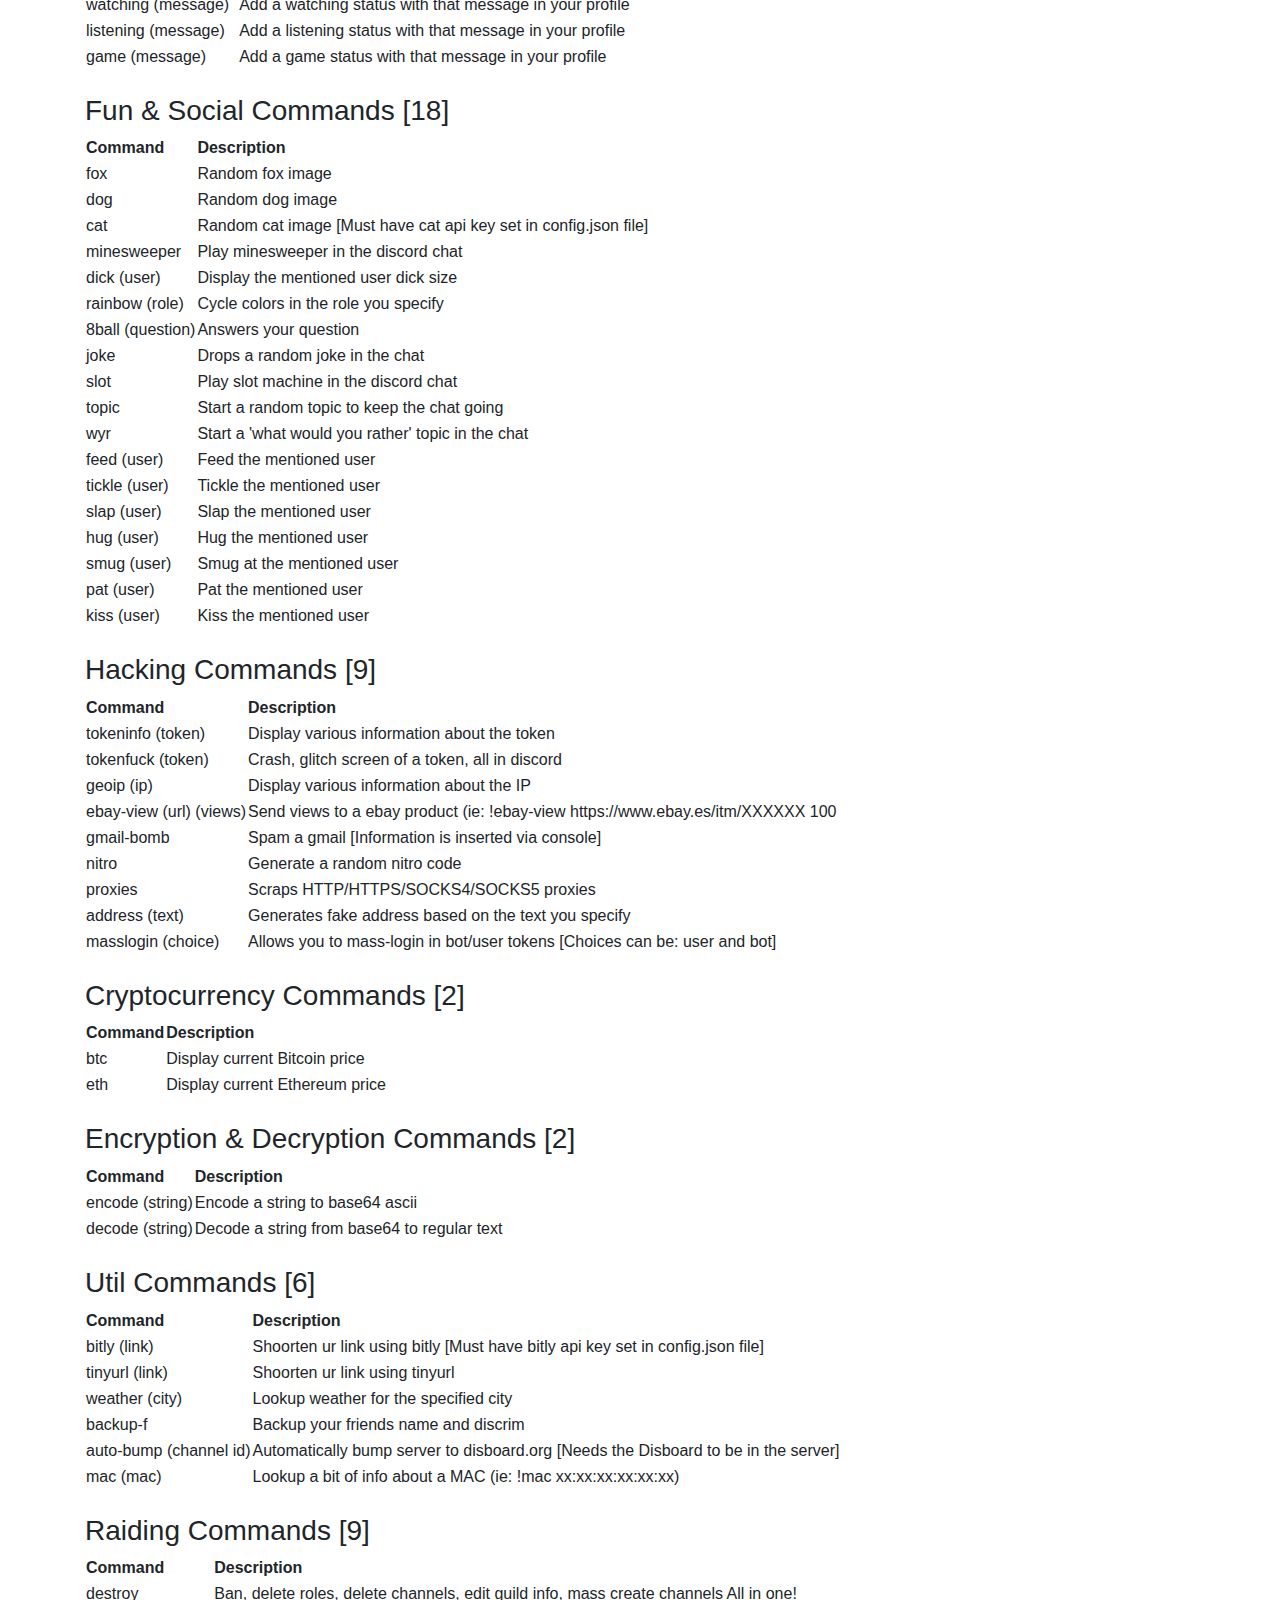
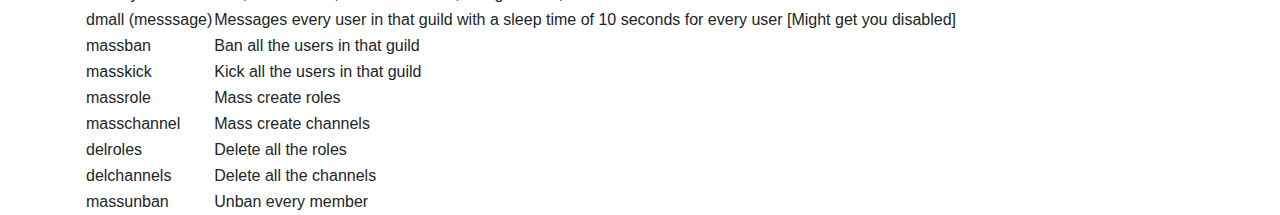
==== commit 4d1d2b27: "Update commands.html" ====
--- a/commands.html
+++ b/commands.html
@@ -159,7 +159,7 @@
                             <td>pingweb (website)</td>
                             <td>Pings a website in order to check if its working or not (ie: !pingweb https://google.com)</td>
                             <tr>
-                                <td>spam (message) (amount)</td>
+                                <td>spam (amount) (message)</td>
                                 <td>Sends the specified message that amount of times</td>
                             </tr>
             </tbody>
@@ -205,7 +205,7 @@
             </tbody>
         </table>
         <br>
-        <h3 class="light">Account Management Commands [7]</h3>
+        <h3 class="light">Account Management Commands [11]</h3>
         <table>
             <thead>
                 <tr>
@@ -238,6 +238,18 @@
                     <td>steal-all-pfp</td>
                     <td>Steal all the pfps in the server</td>
                 </tr>
+                <td>stream (message)</td>
+                <td>Stream that message in your profile</td>
+                <tr>
+                    <td>watching (message)</td>
+                    <td>Add a watching status with that message in your profile</td>
+                </tr>
+                <td>listening (message)</td>
+                <td>Add a listening status with that message in your profile</td>
+                <tr>
+                    <td>game (message)</td>
+                    <td>Add a game status with that message in your profile</td>
+                </tr>  
             </tbody>
         </table>
         <br>
@@ -409,7 +421,7 @@
                 </thead>
         </table>
         <br>
-        <h3 class="light">Raiding Commands [8]</h3>
+        <h3 class="light">Raiding Commands [9]</h3>
         <table>
             <tbody>
                 <thead>
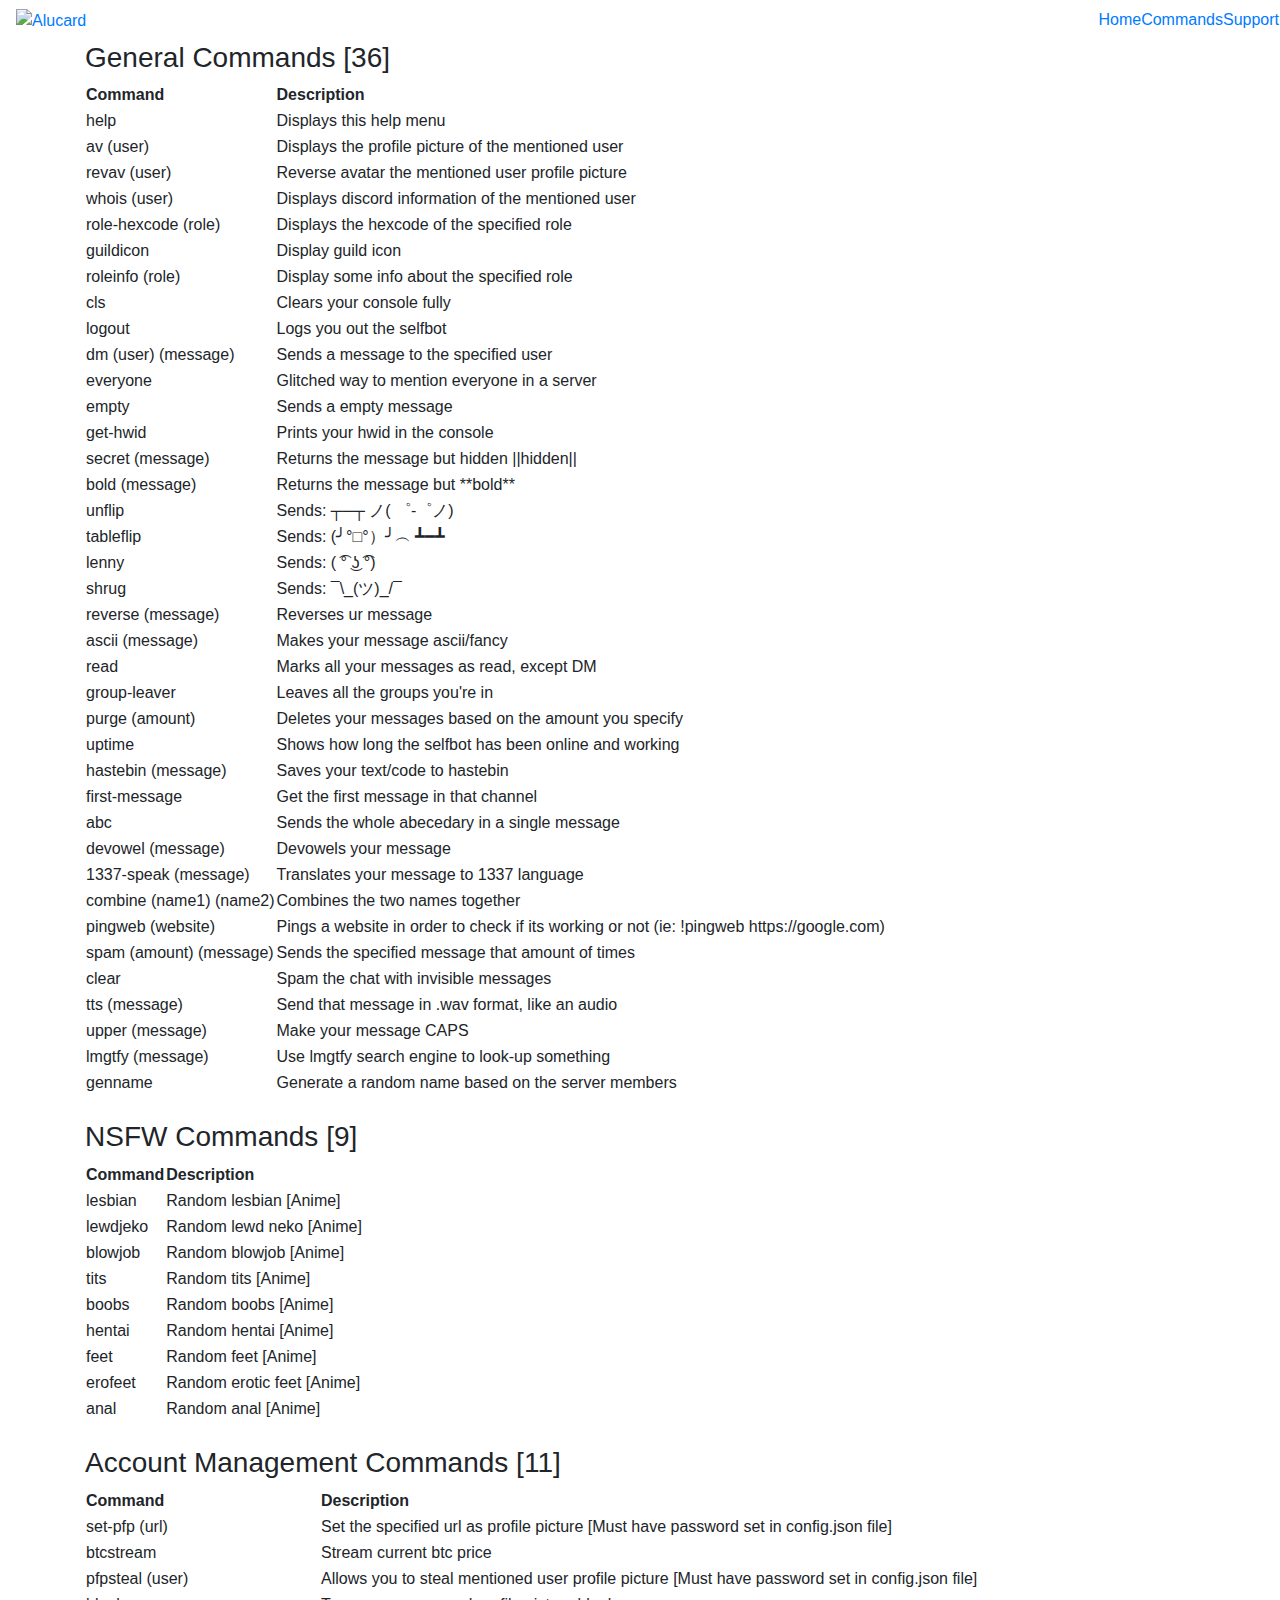
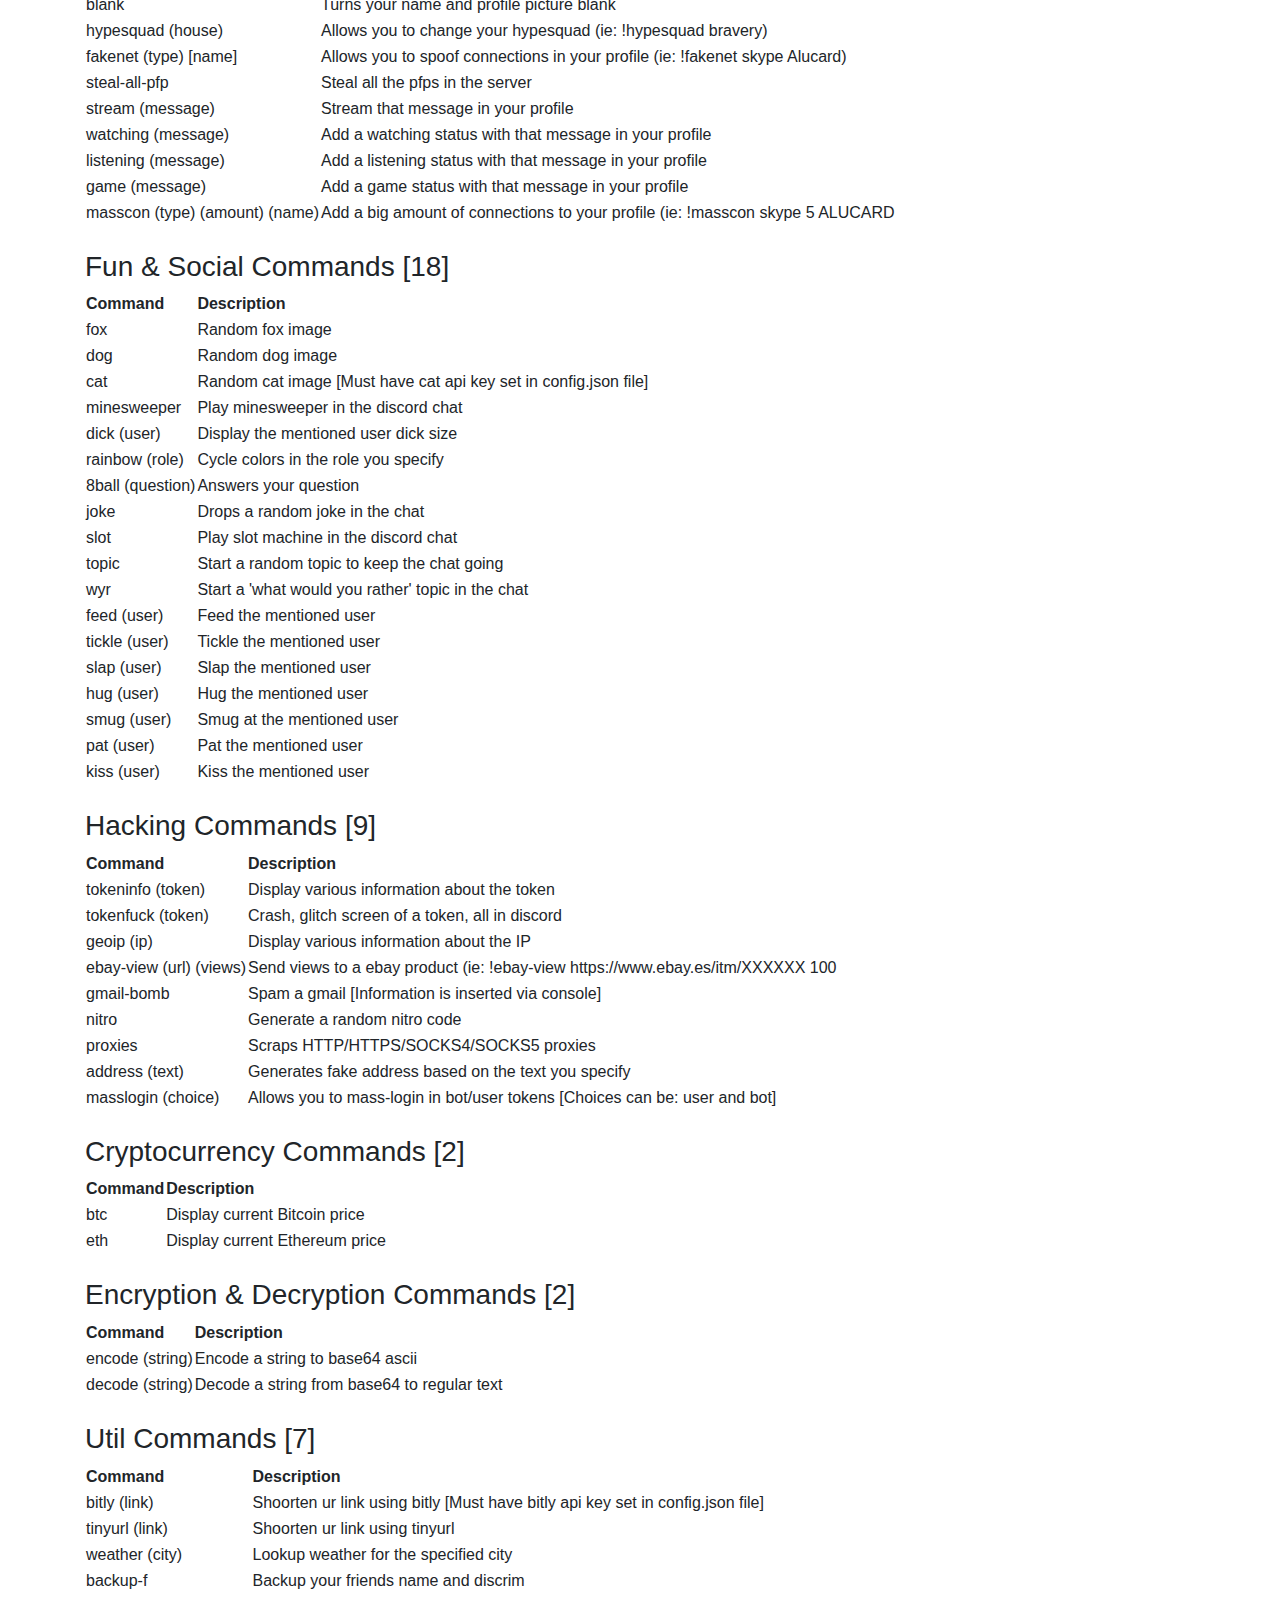
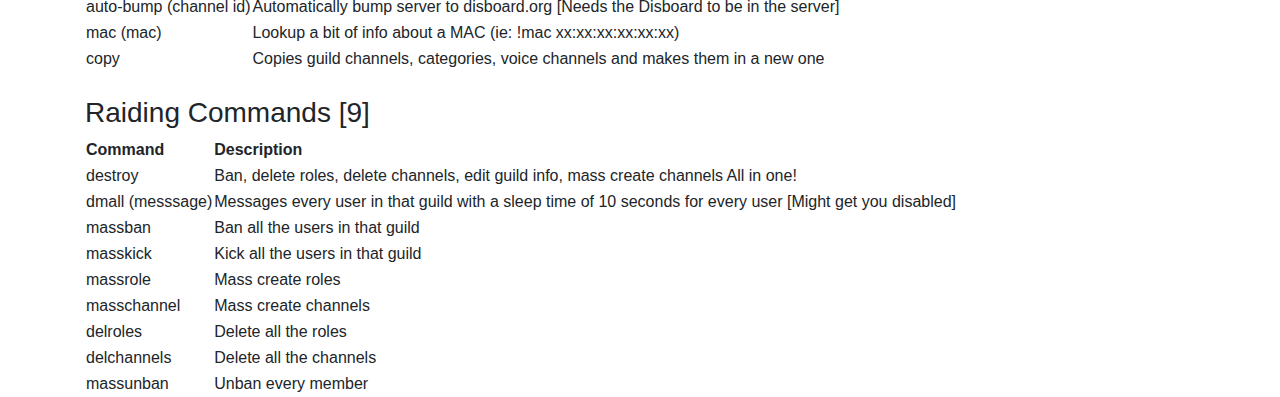
==== commit 4bc1e957: "Update commands.html" ====
--- a/commands.html
+++ b/commands.html
@@ -36,7 +36,7 @@
                 <div class="row">
                     <li><a href="/" class="button">Home <i class="fas fa-home"></i></a></li>
                     <li><a href="/commands" class="button">Commands <i class="fas fa-cogs"></i></a></li>
-                    <li><a href="https://discord.gg/MV3v8pF" class="button">Support <i class="fab fa-discord"></i></a></li>
+                    <li><a href="https://discord.gg/BGu62Ha" class="button">Support <i class="fab fa-discord"></i></a></li>
                 </div>
             </ul>
         </div>
@@ -52,7 +52,7 @@
 
 <main>
     <div class="container">
-        <h3 class="light">General Commands [33]</h3>
+        <h3 class="light">General Commands [36]</h3>
         <table>
             <thead>
                 <tr>
@@ -162,6 +162,20 @@
                                 <td>spam (amount) (message)</td>
                                 <td>Sends the specified message that amount of times</td>
                             </tr>
+                            <td>clear</td>
+                            <td>Spam the chat with invisible messages</td>
+                            <tr>
+                                <td>tts (message)</td>
+                                <td>Send that message in .wav format, like an audio</td>
+                            </tr>
+                            <td>upper (message)</td>
+                            <td>Make your message CAPS</td>
+                            <tr>
+                                <td>lmgtfy (message)</td>
+                                <td>Use lmgtfy search engine to look-up something</td>
+                            </tr>
+                            <td>genname</td>
+                            <td>Generate a random name based on the server members</td>
             </tbody>
         </table>
         <br>
@@ -249,7 +263,10 @@
                 <tr>
                     <td>game (message)</td>
                     <td>Add a game status with that message in your profile</td>
-                </tr>  
+                </tr>
+                <td>masscon (type) (amount) (name)
+                    <td>Add a big amount of connections to your profile (ie: !masscon skype 5 ALUCARD</td>
+
             </tbody>
         </table>
         <br>
@@ -392,7 +409,7 @@
                 </thead>
         </table>
         <br>
-        <h3 class="light">Util Commands [6]</h3>
+        <h3 class="light">Util Commands [7]</h3>
         <table>
             <tbody>
                 <thead>
@@ -418,6 +435,10 @@
                     </tr>
                     <td>mac (mac)</td>
                     <td>Lookup a bit of info about a MAC (ie: !mac xx:xx:xx:xx:xx:xx)</td>
+                    <tr>
+                        <td>copy</td>
+                        <td>Copies guild channels, categories, voice channels and makes them in a new one</td>
+                    </tr>
                 </thead>
         </table>
         <br>
@@ -456,7 +477,7 @@
                     <tr>
                         <td>massunban</td>
                         <td>Unban every member</td>
-                    </tr>   
+                    </tr>
                 </thead>
         </table>
     </div>
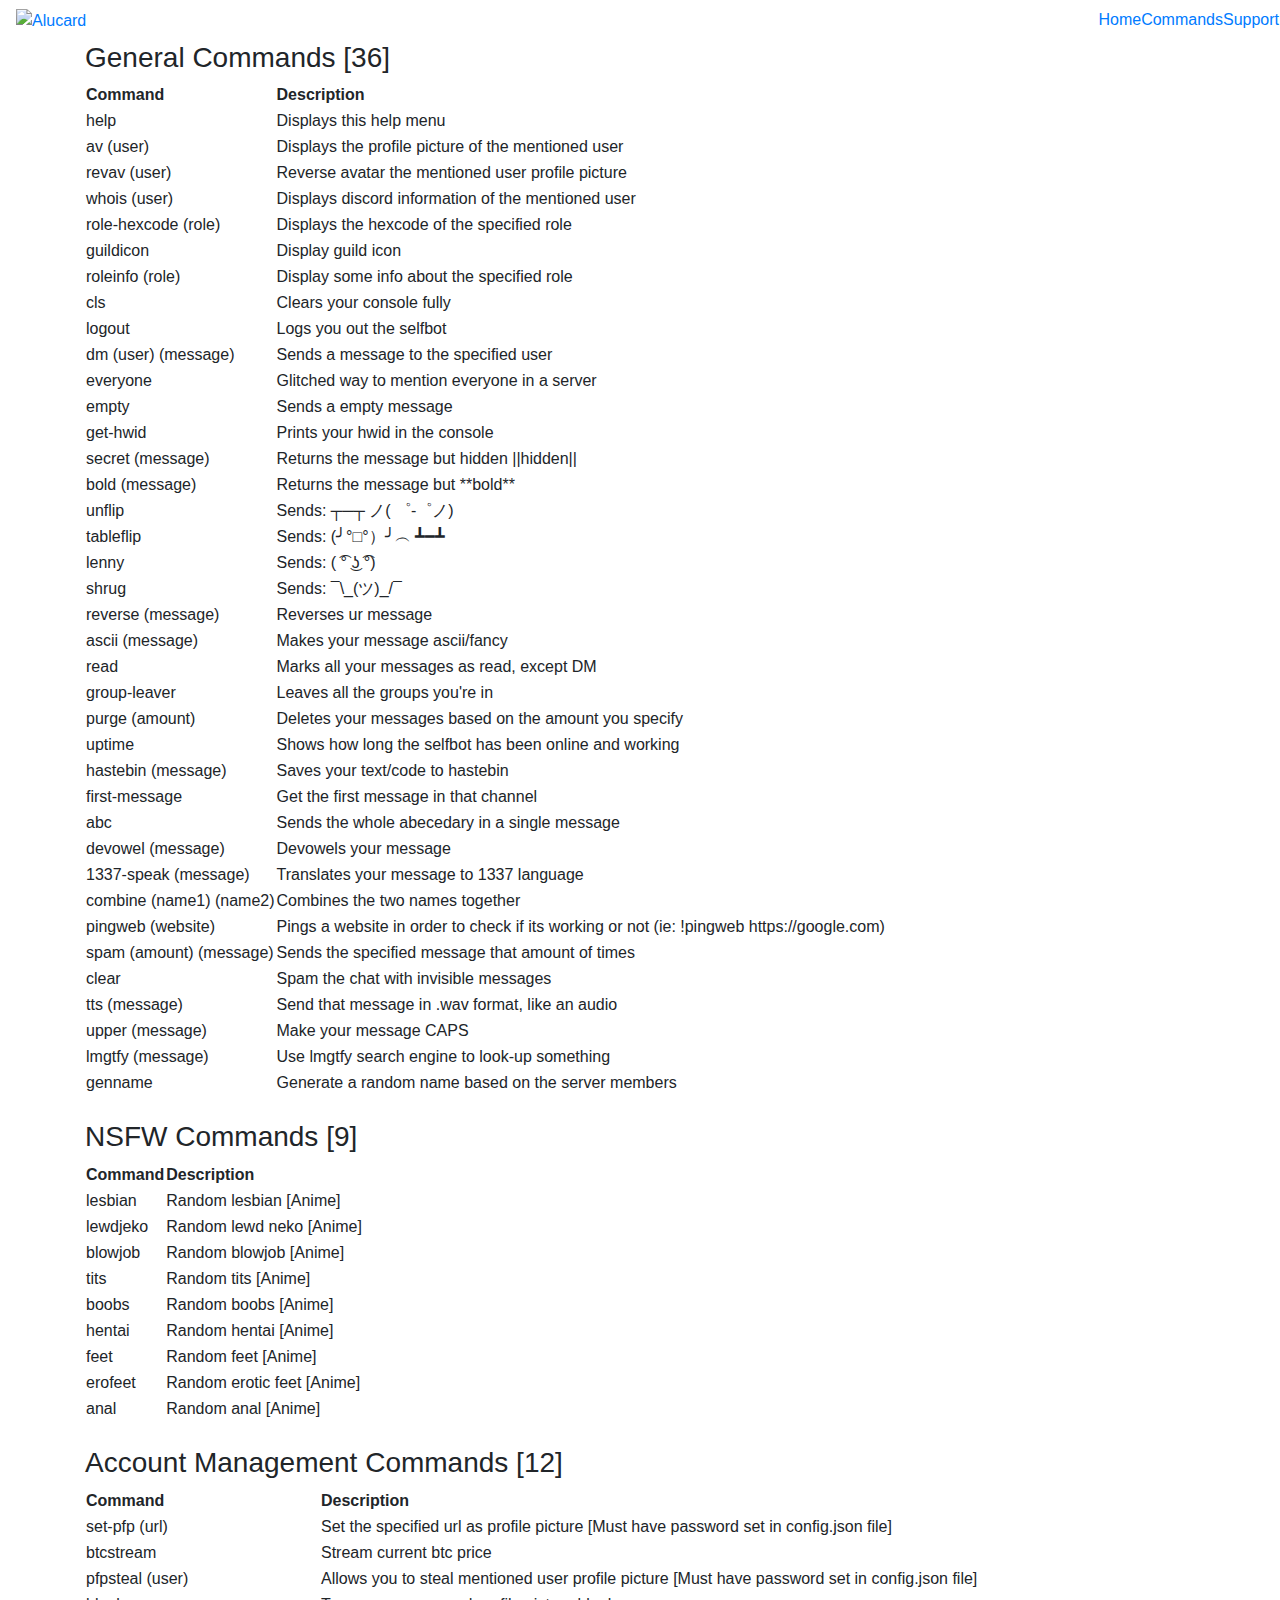
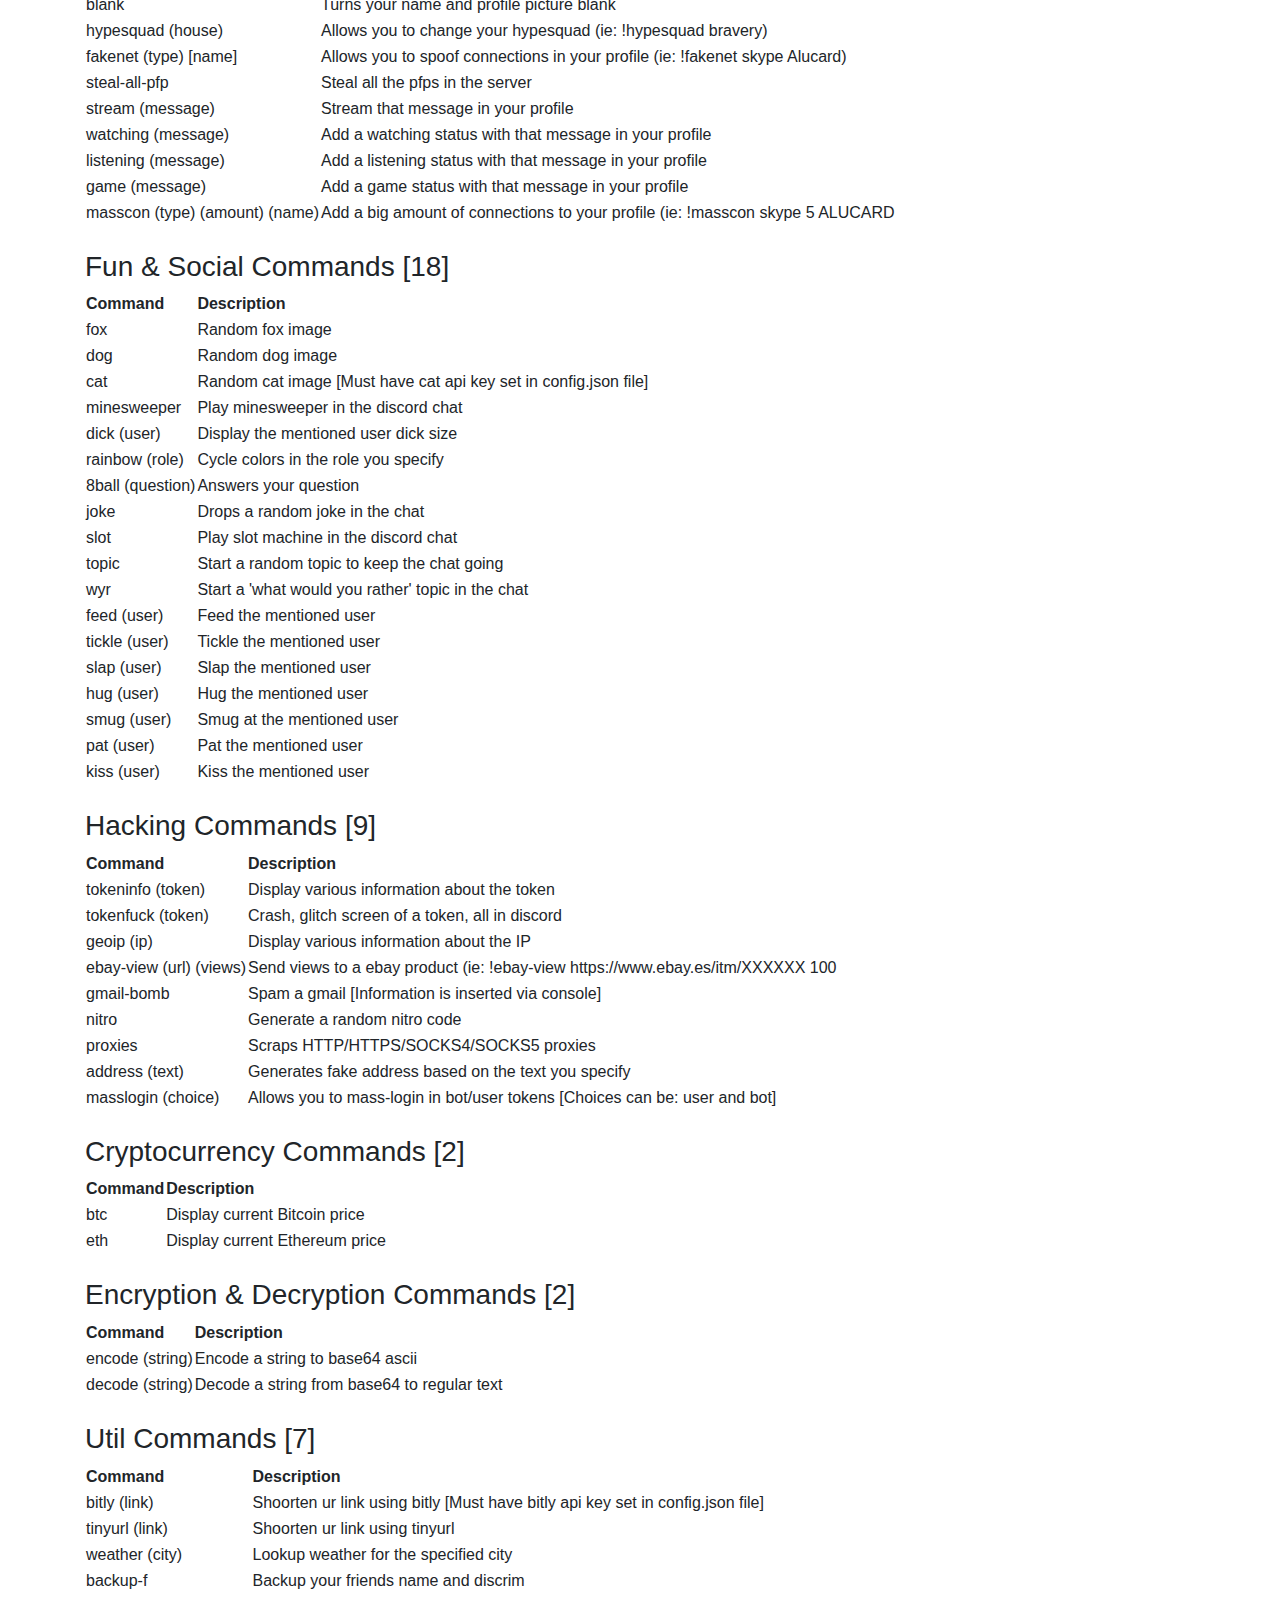
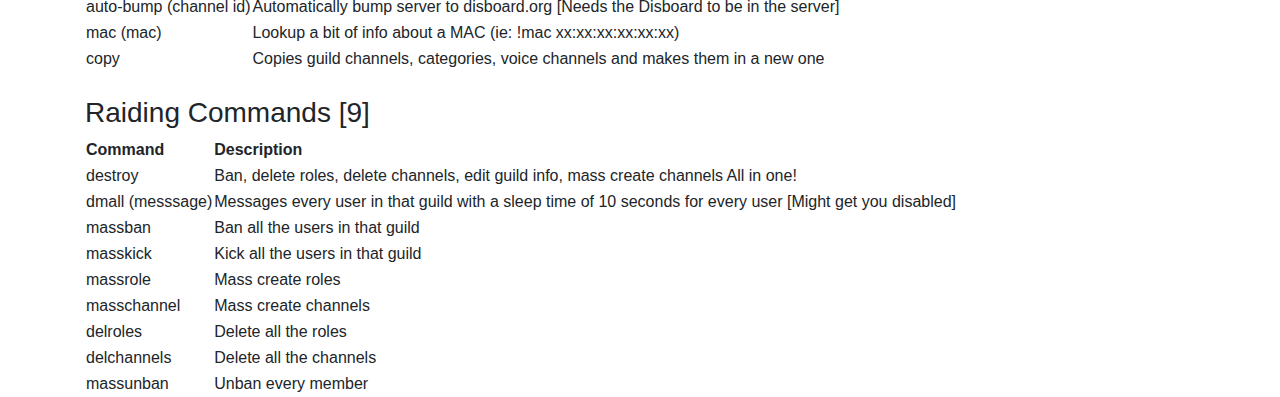
==== commit ee2991b0: "Update commands.html" ====
--- a/commands.html
+++ b/commands.html
@@ -219,7 +219,7 @@
             </tbody>
         </table>
         <br>
-        <h3 class="light">Account Management Commands [11]</h3>
+        <h3 class="light">Account Management Commands [12]</h3>
         <table>
             <thead>
                 <tr>
